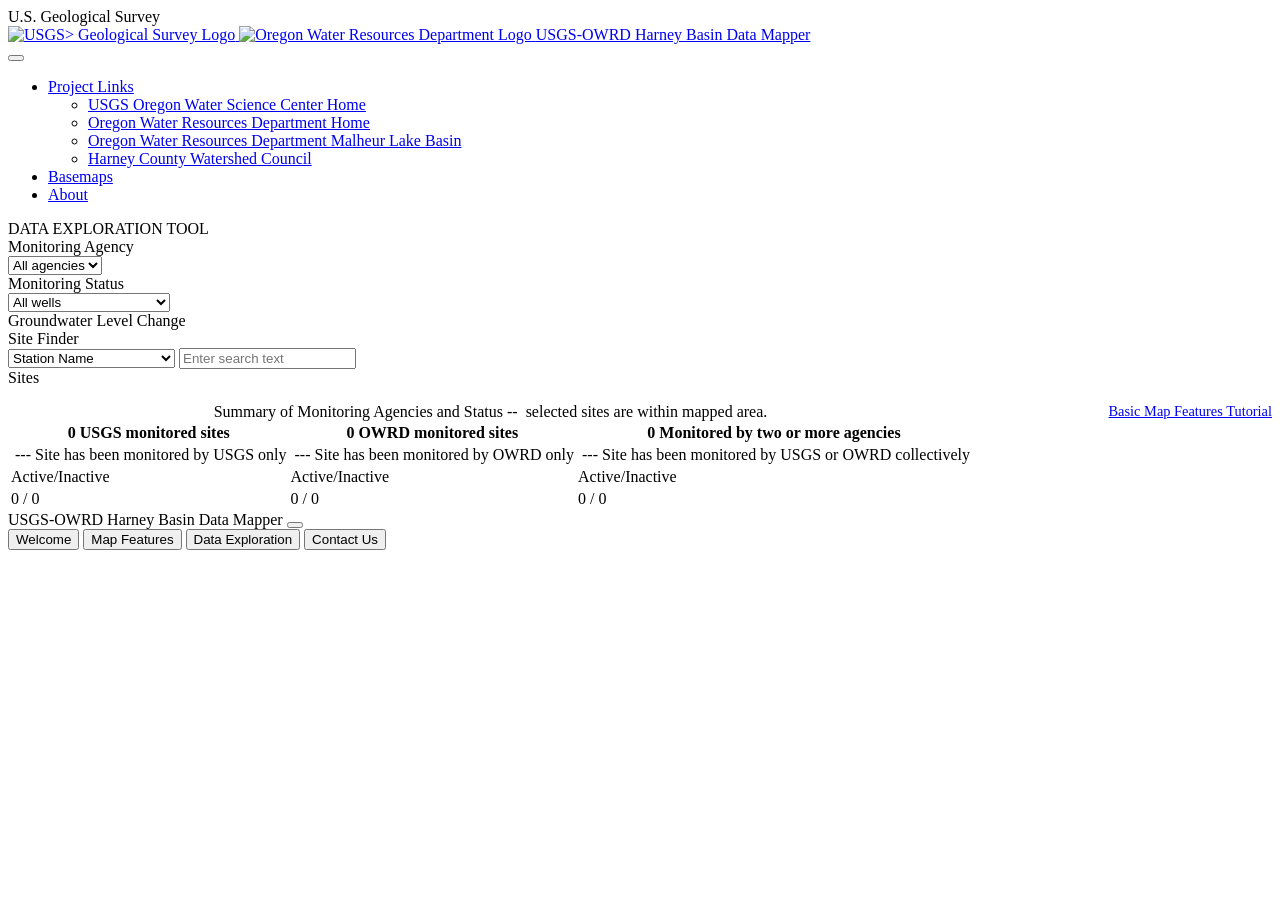
==== htdocs/index.html @ 82188d19 "February 5, 2024" ====
<!DOCTYPE html> 

<html lang="en"> 
  <head>
    <title>USGS-OWRD Harney Basin Data Mapper</title>

    <!-- meta -->
    <!--#include virtual="includes/meta_inc.html" -->

    <!-- css -->
    <!--#include virtual="DrupalVisID/includes/meta-css.html" -->
    <!--#include virtual="includes/css_inc.html" -->
    <!-- end css -->
        
 </head>  

  <body id="offwhite">

    <!--#include virtual="DrupalVisID/includes/header_WRET.html"-->

    <!-- Container -->
    <div class="container">

      <!-- Page Heading/Breadcrumbs -->
      <div class="row">
        <div class="col-sm-12">
          <div class="clear title title_top" >U.S. Geological Survey</div>
        </div>
      </div>
      <!-- End Page Heading/Breadcrumbs -->

      <!-- Nav Bar -->
      <div class="row spacemetop">
        <div class="col-sm-12">
          <nav class="navbar navbar-expand-md navbar-dark bg-dark" data-bs-theme="dark">
            <div class="container-fluid">
              <a class="navbar-brand" href="#">
                <div class="ps-1">
                  <img class="logoButton" id="usgsButton" src="logos/usgs4.png" alt="USGS> Geological Survey Logo" title="USGS, Oregon Water Science Center">
                  <img class="logoButton" id="owrdButton" src="logos/owrdLogo2.png" alt="Oregon Water Resources Department Logo" title="Oregon Water Resources Department">
                  <span class="ps-5">USGS-OWRD Harney Basin Data Mapper</span>
                </div>
              </a>
                <button class="navbar-toggler" type="button" data-bs-toggle="collapse" data-bs-target="#myNavbar" aria-controls="myNavbar" aria-expanded="false" aria-label="Toggle navigation">
                  <span class="navbar-toggler-icon"></span>
                </button>

              <ul id="myNavbar" class="nav collapse navbar-collapse navbar-nav me-auto mb-2 ps-2">

                <!--Project Links-->
                <li class="nav-item dropdown">
                  <a class="dropdown-toggle nav-link noJump" href="#" role="button" data-bs-toggle="dropdown" aria-expanded="false">
                    <span id="projectHelp" data-tooltip="on" data-placement="bottom">
                      Project Links
                    </span>
                  </a>
                  <ul class="dropdown-menu dropdown-menu-dark ProjectLinks">
                    <li>
                      <a href="https://or.water.usgs.gov/" target="_blank">
                        USGS Oregon Water Science Center Home
                      </a>
                    </li>
                    <li>
                      <a href="http://www.oregon.gov/OWRD/" target="_blank">Oregon Water Resources Department Home</a>
                    </li>
                    <li>
                      <a href="http://www.oregon.gov/owrd/Pages/Place/Malheur_Lake_Basin.aspx" target="_blank">Oregon Water Resources
                        Department Malheur Lake Basin</a>
                    </li>
                    <li>
                      <a href="http://hcwatershedcouncil.com/community-based-water-planning/" target="_blank">Harney County Watershed Council</a>
                    </li>
                  </ul>
                </li>

                <!--Basemaps-->
                <li class="nav-item dropdown">
                  <a class="dropdown-toggle nav-link noJump" href="#" role="button" data-bs-toggle="dropdown" aria-expanded="false">
                    <span id="basemapsHelp" data-tooltip="on" data-placement="bottom">
                      Basemaps
                    </span>
                  </a>
                  <ul class="dropdown-menu dropdown-menu-dark BaseMaps" id="basemapMenu">
                  </ul>
                </li>

                <!--About-->
                <li class="nav-item">
                  <a class="flex-sm-fill text-sm-center nav-link" href="#" data-bs-toggle="modal" data-bs-target="#aboutModal">
                    <span id="aboutButton" data-tooltip="on" data-placement="right">
                      About
                    </span>
                  </a>
                </li>

              </ul>
            </div>
          </nav>
        </div> <!-- <div class="col-sm-12"> -->
      </div> <!-- <div class="row"> -->

      <div class="row spacemetop">
        <div class="col-sm-12" id="links">
          <!--map-->
          <div class="body-wrap">
            <div class="container">
              <div class="row">

                <div class="col-sm-3 left_panel">

                  <div class="wellHeader mb-2 ps-2">DATA EXPLORATION TOOL</div>

                  <div class="wellHeader monitoringAgency">Monitoring Agency</div>
                  <div class="well monitoringAgency">
                    <select id="monitoringAgency" class="form-select">
                      <option id="all"  value="ALL" selected="selected">All agencies</option>
                      <option id="usgs" value="USGS">USGS</option>
                      <option id="owrd" value="OWRD">OWRD</option>
                    </select>
                  </div>

                  <div class="wellHeader monitoringStatus">Monitoring Status</div>
                  <div class="well monitoringStatus">
                    <select id="monitoringStatus" class="form-select">
                      <option id="allWells" value="All wells" selected="selected">All wells</option>
                      <option id="allActive" value="All active wells">All active wells</option>
                      <option id="allInactive" value="All inactive wells">All inactive wells</option>
                      <option id="periodicAll" value="Periodic wells">Periodic wells</option>
                      <option id="periodicActive" value="Active periodic wells">Active periodic wells</option>
                      <option id="periodicInactive" value="Inactive periodic wells">Inactive periodic wells</option>
                      <option id="recordersAll" value="Recorders wells">Recorders wells</option>
                      <option id="recordersActive" value="Active recorders wells">Active recorders wells</option>
                      <option id="recordersInactive" value="Inactive recorders wells">Inactive recorders wells</option>
                    </select>
                  </div>

                  <div class="wellHeader monitoringGwChange">Groundwater Level Change</div>
                  <div id="monitoringGwChange" class="well monitoringGwChange">
                    <div id="collapse-filterGw">
                      <div class="card-block">
                        <span id="filterGroundwaterContent"></span>
                      </div>
                    </div>
                  </div>

                  <div class="row">
                    <div class="col-sm-1"></div>
                    <div class="col-sm-11">
                      <span class="gwLevelContent"></span>
                      <div class="gwChangeLegend"></div>
                    </div>
                  </div>

                  <div class="wellHeader siteFinder">Site Finder</div>
                  <div class="well siteFinder">
                    <select id="finderLinks" class="form-select">
                      <option id="byStationName" value="byStationName wells" selected="selected">Station Name</option>
                      <option id="bySiteNumber" value="bySiteNumber wells">USGS Site Number</option>
                      <option id="byWellLogId" value="byWellLogId wells">OWRD Well Log ID</option>
                      <option id="byStateObs" value="byStateObs wells">OWRD State Obs Name</option>
                    </select>
                    <input type="text" id="searchSites" placeholder="Enter search text">
                  </div>

                  <div class="wellHeader sitesList">Sites<span id="siteCount"></span></div>
                  <div class="well sitesList">
                    <div class="site siteList">
                      <ul id="siteLinks" class="list-group scrolling"></ul>
                    </div>
                  </div>

                  <div id="legend">
                  </div>

                </div>

                <div class="col-sm-9">

                  <div class="row">
                    <a href="mapFeatures.html" target="_blank" style="float: right; position: relative; font-size: 90%;">Basic Map Features Tutorial</a>
                  </div>
                  <div class="row">
                    <!-- Start Leaflet Map object -->
                    <div id="maps">
                      <div id="map" class="mapUSA"></div>
                    </div>
                    <!-- End Leaflet Map object -->
                  </div>

                </div>
              </div>
            </div>
          </div>
        </div><!--end map-->

        
        <!-- Summary of Sites -->
        <div class="row">

          <div class="col-xs-1"></div>
          <div class="col-xs-10">

            <div class="row spacemetop">
              <table id="countsTable">

                <caption>
                  <span>Summary of Monitoring Agencies and Status --&nbsp;</span><span id="TotalStations"></span>
                  selected sites are within mapped area.
                </caption>
                <thead>
                  <tr>
                    <th class="symbols leftJustified">
                      <span class="NumberUSGS">0</span>&nbsp;USGS&nbsp;monitored sites</th>
                    <th class="symbols leftJustified">
                      <span class="NumberOWRD">0</span>&nbsp;OWRD&nbsp;monitored sites</th>
                    <th class="symbols leftJustified">
                      <span class="NumberALL">0</span>&nbsp;Monitored by two or more agencies</th>
                  </tr>
                </thead>

                <tbody>
                  <tr>
                    <td class="leftJustified">&nbsp;--- Site has been monitored by USGS only</td>
                    <td class="leftJustified">&nbsp;--- Site has been monitored by OWRD only</td>
                    <td class="leftJustified">&nbsp;--- Site has been monitored by USGS or OWRD collectively</td>
                  </tr>

                  <tr>
                    <td class="BoldText centerJustified">Active/Inactive</td>
                    <td class="BoldText centerJustified">Active/Inactive</td>
                    <td class="BoldText centerJustified">Active/Inactive</td>
                  </tr>

                  <tr>
                    <td class="centerJustified">
                      <span class="NumberUSGSactive">0</span>
                      /
                      <span class="NumberUSGSinactive">0</span>
                    </td>
                    <td class="centerJustified">
                      <span class="NumberOWRDactive">0</span>
                      /
                      <span class="NumberOWRDinactive">0</span>
                    </td>
                    <td class="centerJustified">
                      <span class="NumberALLactive">0</span>
                      /
                      <span class="NumberALLinactive">0</span>
                    </td>
                  </tr>

                <tbody>

              </table>
            </div>

          </div>
          <div class="col-xs-1"></div>
        </div>

        <!-- Explanation Text removed -->

        <!-- Summary of Sites -->
        <div class="row">
          <div class="col-xs-1"></div>
          <div class="col-xs-10">
            <div id="siteTable" class="spacemetop"></div>
          </div>
          <div class="col-xs-1"></div>
        </div>

      </div>

    </div> <!-- <div class="container"> -->

    <!--#include virtual="DrupalVisID/includes/footer_WRET.html"-->

    <!-- Start About Modal -->
    <div id="aboutModal" class="modal fade mx-auto rounded-5">
      <div class="modal-dialog modal-lg modal-dialog-scrollable">
        <div class="modal-content">

          <div class="modal-header">
            <span class="modal-title">USGS-OWRD Harney Basin Data Mapper</span>
            <button type="button" class="btn-close" data-bs-dismiss="modal" aria-label="Close"></button>
          </div>

          <div class="modal-body">
            <div class="btn-group" role="group" aria-label="First group">
              <button id="welcome" type="button" class="aboutButtons btn btn-secondary">Welcome</button>
              <button id="mapFeatures" type="button" class="aboutButtons btn btn-secondary">Map Features</button>
              <button id="dataExploration" type="button" class="aboutButtons btn btn-secondary">Data Exploration</button>
              <button id="contacts" type="button" class="aboutButtons btn btn-secondary">Contact Us</button>
            </div>

            <!-- /.aboutContent -->
            <div id="aboutContent" class="aboutContent"></div>

          </div><!-- /.modal-body -->
        </div><!-- /.modal-content -->
      </div><!-- /.modal-dialog -->
    </div><!-- /.modal -->

    <!-- Supporting scripts  -->
    <script src="javascripts/required/jquery.js"></script>
    <script src="javascripts/required/popper.min.js"></script>
    <script src="javascripts/required/tether.min.js"></script>
    <script src="javascripts/required/bootstrap.min.js"></script>
    <script src="javascripts/required/leaflet.js"></script>
    <script src="javascripts/required/L.Control.Locate.js"></script>
    <script src="javascripts/required/Control.MiniMap.min.js"></script>

    <link rel="stylesheet" href="css/required/leaflet.zoomhome.css"/>
    <script src="javascripts/required/leaflet.zoomhome.min.js"></script>

    <link rel="stylesheet" href="css/usgs/easyPrint.css"/>
    <script src="javascripts/required/easyPrint.min.js"></script>

    <link rel="stylesheet" href="css/required/esri-leaflet-geocoder.css"/>
    <link rel="stylesheet" href="css/required/geocoder.css"/>
    <script src="javascripts/required/esri-leaflet-core.js"></script>
    <script src="javascripts/required/esri-leaflet-geocoder.js"></script>

    <!-- Supporting scripts  -->
    <script src="javascripts/required/jquery.dataTables.min.js"></script>
    <script src="javascripts/required/dataTables.bootstrap5.min.js"></script>
    <script src="javascripts/required/dataTables.buttons.min.js"></script>
    <link rel="stylesheet" href="css/required/buttons.dataTables.min.css"/>
    <script src="javascripts/required/jszip.min.js"></script>
    <script src="javascripts/required/pdfmake.min.js"></script>
    <script src="javascripts/required/vfs_fonts.js"></script>
    <script src="javascripts/required/buttons.html5.min.js"></script>
    <script src="javascripts/required/buttons.print.min.js"></script>

    <!-- Local scripts -->
    <script src="javascripts/usgs/webRequest.js"></script>
    <script src="javascripts/usgs/modal.js"></script>
    <script src="javascripts/usgs/aboutContent.js"></script>
    <script src="javascripts/usgs/popup.js"></script>
    <script src="javascripts/usgs/tableSupport.js"></script>
    <!-- <script src="javascripts/usgs/helpTips.js"></script> -->
    <script src="javascripts/usgs/gwFilter.js"></script>
    <script src="javascripts/usgs/leftPanel.js"></script>
    <script src="javascripts/usgs/baseMaps.js"></script>
    <script src="javascripts/usgs/map.js"></script>
    <script src="javascripts/usgs/main.js"></script>

 </body>
</html>
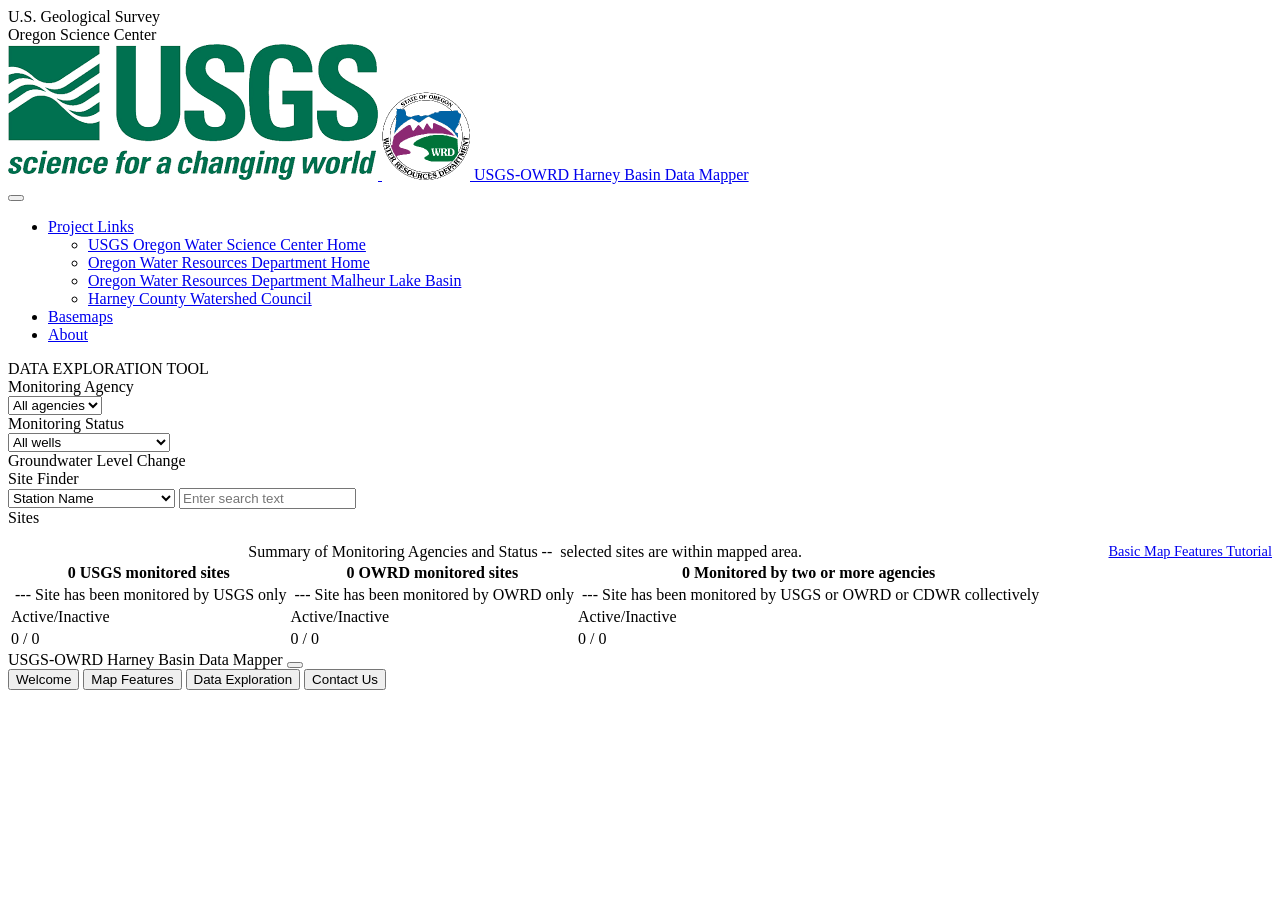
==== commit 545e969b: "Added bootstrap css and feature zoom to locati0n" ====
--- a/htdocs/index.html
+++ b/htdocs/index.html
@@ -11,8 +11,8 @@
     <!--#include virtual="DrupalVisID/includes/meta-css.html" -->
     <!--#include virtual="includes/css_inc.html" -->
     <!-- end css -->
-        
- </head>  
+
+  </head>
 
   <body id="offwhite">
 
@@ -22,15 +22,16 @@
     <div class="container">
 
       <!-- Page Heading/Breadcrumbs -->
-      <div class="row">
+      <div class="row mt-5">
         <div class="col-sm-12">
-          <div class="clear title title_top" >U.S. Geological Survey</div>
+          <div class="clear title title_1" >U.S. Geological Survey</div>
+          <div class="clear title title_1" >Oregon Science Center</div>
         </div>
       </div>
       <!-- End Page Heading/Breadcrumbs -->
 
       <!-- Nav Bar -->
-      <div class="row spacemetop">
+      <div class="row mt-3">
         <div class="col-sm-12">
           <nav class="navbar navbar-expand-md navbar-dark bg-dark" data-bs-theme="dark">
             <div class="container-fluid">
@@ -99,7 +100,7 @@
         </div> <!-- <div class="col-sm-12"> -->
       </div> <!-- <div class="row"> -->
 
-      <div class="row spacemetop">
+      <div class="row mt-3">
         <div class="col-sm-12" id="links">
           <!--map-->
           <div class="body-wrap">
@@ -108,10 +109,10 @@
 
                 <div class="col-sm-3 left_panel">
 
-                  <div class="wellHeader mb-2 ps-2">DATA EXPLORATION TOOL</div>
-
-                  <div class="wellHeader monitoringAgency">Monitoring Agency</div>
-                  <div class="well monitoringAgency">
+                  <div class="wellHeader text-start rounded-top ps-1 py-2">DATA EXPLORATION TOOL</div>
+
+                  <div class="wellHeader monitoringAgency text-start rounded-top mt-2 ps-1 py-1">Monitoring Agency</div>
+                  <div class="monitoringAgency">
                     <select id="monitoringAgency" class="form-select">
                       <option id="all"  value="ALL" selected="selected">All agencies</option>
                       <option id="usgs" value="USGS">USGS</option>
@@ -119,8 +120,8 @@
                     </select>
                   </div>
 
-                  <div class="wellHeader monitoringStatus">Monitoring Status</div>
-                  <div class="well monitoringStatus">
+                  <div class="wellHeader monitoringStatus text-start rounded-top mt-2 ps-1 py-1">Monitoring Status</div>
+                  <div class="monitoringStatus">
                     <select id="monitoringStatus" class="form-select">
                       <option id="allWells" value="All wells" selected="selected">All wells</option>
                       <option id="allActive" value="All active wells">All active wells</option>
@@ -134,8 +135,8 @@
                     </select>
                   </div>
 
-                  <div class="wellHeader monitoringGwChange">Groundwater Level Change</div>
-                  <div id="monitoringGwChange" class="well monitoringGwChange">
+                  <div class="wellHeader monitoringGwChange text-start rounded-top mt-2 ps-1 py-1">Groundwater Level Change</div>
+                  <div id="monitoringGwChange" class="monitoringGwChange">
                     <div id="collapse-filterGw">
                       <div class="card-block">
                         <span id="filterGroundwaterContent"></span>
@@ -146,30 +147,26 @@
                   <div class="row">
                     <div class="col-sm-1"></div>
                     <div class="col-sm-11">
-                      <span class="gwLevelContent"></span>
                       <div class="gwChangeLegend"></div>
                     </div>
                   </div>
 
-                  <div class="wellHeader siteFinder">Site Finder</div>
-                  <div class="well siteFinder">
-                    <select id="finderLinks" class="form-select">
+                  <div class="wellHeader siteFinder text-start rounded-top mb-2 ps-1 py-1">Site Finder</div>
+                  <div class="siteFinder">
+                    <select id="finderLinks" class="form-select mb-2">
                       <option id="byStationName" value="byStationName wells" selected="selected">Station Name</option>
                       <option id="bySiteNumber" value="bySiteNumber wells">USGS Site Number</option>
                       <option id="byWellLogId" value="byWellLogId wells">OWRD Well Log ID</option>
                       <option id="byStateObs" value="byStateObs wells">OWRD State Obs Name</option>
                     </select>
-                    <input type="text" id="searchSites" placeholder="Enter search text">
-                  </div>
-
-                  <div class="wellHeader sitesList">Sites<span id="siteCount"></span></div>
-                  <div class="well sitesList">
+                    <input type="text" id="searchSites" class="mb-2" placeholder="Enter search text">
+                  </div>
+
+                  <div class="wellHeader sitesList text-start rounded-top mb-2 ps-1 py-1">Sites<span id="siteCount"></span></div>
+                  <div class="sitesList">
                     <div class="site siteList">
-                      <ul id="siteLinks" class="list-group scrolling"></ul>
+                      <ul id="siteLinks" class="list-group border border-black scrolling"></ul>
                     </div>
-                  </div>
-
-                  <div id="legend">
                   </div>
 
                 </div>
@@ -193,56 +190,55 @@
           </div>
         </div><!--end map-->
 
-        
         <!-- Summary of Sites -->
         <div class="row">
 
           <div class="col-xs-1"></div>
           <div class="col-xs-10">
 
-            <div class="row spacemetop">
-              <table id="countsTable">
-
-                <caption>
+            <div class="row mt-3">
+              <table id="countsTable" class="table table-striped-columns border">
+
+                <caption class="text-center">
                   <span>Summary of Monitoring Agencies and Status --&nbsp;</span><span id="TotalStations"></span>
                   selected sites are within mapped area.
                 </caption>
                 <thead>
-                  <tr>
-                    <th class="symbols leftJustified">
+                  <tr scope="row">
+                    <th scope="col" class="text-start">
                       <span class="NumberUSGS">0</span>&nbsp;USGS&nbsp;monitored sites</th>
-                    <th class="symbols leftJustified">
+                    <th scope="col" class="text-start">
                       <span class="NumberOWRD">0</span>&nbsp;OWRD&nbsp;monitored sites</th>
-                    <th class="symbols leftJustified">
+                    <th scope="col" class="text-start">
                       <span class="NumberALL">0</span>&nbsp;Monitored by two or more agencies</th>
                   </tr>
                 </thead>
 
                 <tbody>
-                  <tr>
-                    <td class="leftJustified">&nbsp;--- Site has been monitored by USGS only</td>
-                    <td class="leftJustified">&nbsp;--- Site has been monitored by OWRD only</td>
-                    <td class="leftJustified">&nbsp;--- Site has been monitored by USGS or OWRD collectively</td>
+                  <tr scope="row">
+                    <td class="text-start">&nbsp;--- Site has been monitored by USGS only</td>
+                    <td class="text-start">&nbsp;--- Site has been monitored by OWRD only</td>
+                    <td class="text-start">&nbsp;--- Site has been monitored by USGS or OWRD or CDWR collectively</td>
                   </tr>
 
-                  <tr>
-                    <td class="BoldText centerJustified">Active/Inactive</td>
-                    <td class="BoldText centerJustified">Active/Inactive</td>
-                    <td class="BoldText centerJustified">Active/Inactive</td>
+                  <tr scope="row">
+                    <td class="BoldText text-center">Active/Inactive</td>
+                    <td class="BoldText text-center">Active/Inactive</td>
+                    <td class="BoldText text-center">Active/Inactive</td>
                   </tr>
 
-                  <tr>
-                    <td class="centerJustified">
+                  <tr scope="row">
+                    <td class="text-center">
                       <span class="NumberUSGSactive">0</span>
                       /
                       <span class="NumberUSGSinactive">0</span>
                     </td>
-                    <td class="centerJustified">
+                    <td class="text-center">
                       <span class="NumberOWRDactive">0</span>
                       /
                       <span class="NumberOWRDinactive">0</span>
                     </td>
-                    <td class="centerJustified">
+                    <td class="text-center">
                       <span class="NumberALLactive">0</span>
                       /
                       <span class="NumberALLinactive">0</span>
@@ -264,7 +260,7 @@
         <div class="row">
           <div class="col-xs-1"></div>
           <div class="col-xs-10">
-            <div id="siteTable" class="spacemetop"></div>
+            <div id="siteTable" class="mt-3"></div>
           </div>
           <div class="col-xs-1"></div>
         </div>
@@ -307,25 +303,30 @@
     <script src="javascripts/required/tether.min.js"></script>
     <script src="javascripts/required/bootstrap.min.js"></script>
     <script src="javascripts/required/leaflet.js"></script>
-    <script src="javascripts/required/L.Control.Locate.js"></script>
     <script src="javascripts/required/Control.MiniMap.min.js"></script>
 
-    <link rel="stylesheet" href="css/required/leaflet.zoomhome.css"/>
+    <!-- Home feature  -->
+    <link rel="stylesheet" href="css/required/leaflet.zoomhome.css">
     <script src="javascripts/required/leaflet.zoomhome.min.js"></script>
 
-    <link rel="stylesheet" href="css/usgs/easyPrint.css"/>
+    <!-- Export feature  -->
+    <link rel="stylesheet" href="css/usgs/easyPrint.css">
     <script src="javascripts/required/easyPrint.min.js"></script>
 
-    <link rel="stylesheet" href="css/required/esri-leaflet-geocoder.css"/>
-    <link rel="stylesheet" href="css/required/geocoder.css"/>
+    <!-- Zoom to your location feature  -->
+    <link rel="stylesheet" href="css/required/L.Control.Locate.css">
+    <script src="javascripts/required/L.Control.Locate.min.js"></script>
+    <!-- Geocoder feature  -->
+    <link rel="stylesheet" href="css/required/esri-leaflet-geocoder.css">
+    <link rel="stylesheet" href="css/required/geocoder.css">
     <script src="javascripts/required/esri-leaflet-core.js"></script>
     <script src="javascripts/required/esri-leaflet-geocoder.js"></script>
 
-    <!-- Supporting scripts  -->
+    <!-- Supporting local scripts  -->
     <script src="javascripts/required/jquery.dataTables.min.js"></script>
     <script src="javascripts/required/dataTables.bootstrap5.min.js"></script>
     <script src="javascripts/required/dataTables.buttons.min.js"></script>
-    <link rel="stylesheet" href="css/required/buttons.dataTables.min.css"/>
+    <link rel="stylesheet" href="css/required/buttons.dataTables.min.css">
     <script src="javascripts/required/jszip.min.js"></script>
     <script src="javascripts/required/pdfmake.min.js"></script>
     <script src="javascripts/required/vfs_fonts.js"></script>
@@ -338,7 +339,6 @@
     <script src="javascripts/usgs/aboutContent.js"></script>
     <script src="javascripts/usgs/popup.js"></script>
     <script src="javascripts/usgs/tableSupport.js"></script>
-    <!-- <script src="javascripts/usgs/helpTips.js"></script> -->
     <script src="javascripts/usgs/gwFilter.js"></script>
     <script src="javascripts/usgs/leftPanel.js"></script>
     <script src="javascripts/usgs/baseMaps.js"></script>
--- a/htdocs/css/required/leaflet.zoomhome.css
+++ b/htdocs/css/required/leaflet.zoomhome.css
@@ -0,0 +1,9 @@
+.leaflet-control-zoomhome a {
+    font: bold 18px "Lucida Console",Monaco,monospace !important;
+    color: black !important;
+}
+
+a.leaflet-control-zoomhome-in,
+a.leaflet-control-zoomhome-out {
+  font-size: 1.5em !important;
+}
--- a/htdocs/css/usgs/easyPrint.css
+++ b/htdocs/css/usgs/easyPrint.css
@@ -0,0 +1,63 @@
+/**
+ * Namespace: easyPrint.css
+ *
+ * The file easyPrint.css is a css file to providing styling for exporting
+ *  an image from the map. 
+ *
+ * version 2.02
+ * February 2, 2024
+*/
+
+/*
+###############################################################################
+# Copyright (c) Oregon Water Science Center
+# 
+# Permission is hereby granted, free of charge, to any person obtaining a
+# copy of this software and associated documentation files (the "Software"),
+# to deal in the Software without restriction, including without limitation
+# the rights to use, copy, modify, merge, publish, distribute, sublicense,
+# and/or sell copies of the Software, and to permit persons to whom the
+# Software is furnished to do so, subject to the following conditions:
+#
+# The above copyright notice and this permission notice shall be included
+# in all copies or substantial portions of the Software.
+#
+# THE SOFTWARE IS PROVIDED "AS IS", WITHOUT WARRANTY OF ANY KIND, EXPRESS
+# OR IMPLIED, INCLUDING BUT NOT LIMITED TO THE WARRANTIES OF MERCHANTABILITY,
+# FITNESS FOR A PARTICULAR PURPOSE AND NONINFRINGEMENT. IN NO EVENT SHALL
+# THE AUTHORS OR COPYRIGHT HOLDERS BE LIABLE FOR ANY CLAIM, DAMAGES OR OTHER
+# LIABILITY, WHETHER IN AN ACTION OF CONTRACT, TORT OR OTHERWISE, ARISING
+# FROM, OUT OF OR IN CONNECTION WITH THE SOFTWARE OR THE USE OR OTHER
+# DEALINGS IN THE SOFTWARE.
+###############################################################################
+*/
+
+.easyPrintHolder2 .a3CssClass {
+            background-image: url([data-uri]);
+        }
+
+.easyPrintHolder .customPrintClass {
+            background-image: url([data-uri]);
+            transform: rotate(-90deg);
+        }
+
+#imageTitle {
+    color: black;
+    font-size: 0.875rem;
+    font-weight: bold;
+    background-color: #ffffff;
+    text-align: center;
+    padding: 5px;
+    margin-left: auto;
+    margin-right: auto;
+    border: 2px solid #000000;
+}
+
+#exportLogo {
+    background-repeat: no-repeat;
+    height: 8px;
+    width:  8px;
+    padding-right: 2rem;
+    background-image: url([data-uri]);
+}
+                                                                                      
--- a/htdocs/css/required/L.Control.Locate.css
+++ b/htdocs/css/required/L.Control.Locate.css
@@ -0,0 +1,63 @@
+.leaflet-control-locate a {
+  cursor: pointer;
+}
+.leaflet-control-locate a .leaflet-control-locate-location-arrow {
+  display: inline-block;
+  width: 16px;
+  height: 16px;
+  margin: 7px;
+  background-image: url('data:image/svg+xml;charset=UTF-8,<svg xmlns="http://www.w3.org/2000/svg" viewBox="0 0 512 512"><path fill="black" d="M445 4 29 195c-48 23-32 93 19 93h176v176c0 51 70 67 93 19L508 67c16-38-25-79-63-63z"/></svg>');
+}
+.leaflet-control-locate a .leaflet-control-locate-spinner {
+  display: inline-block;
+  width: 16px;
+  height: 16px;
+  margin: 7px;
+  background-image: url('data:image/svg+xml;charset=UTF-8,<svg xmlns="http://www.w3.org/2000/svg" viewBox="0 0 512 512"><path fill="black" d="M304 48a48 48 0 1 1-96 0 48 48 0 0 1 96 0zm-48 368a48 48 0 1 0 0 96 48 48 0 0 0 0-96zm208-208a48 48 0 1 0 0 96 48 48 0 0 0 0-96zM96 256a48 48 0 1 0-96 0 48 48 0 0 0 96 0zm13 99a48 48 0 1 0 0 96 48 48 0 0 0 0-96zm294 0a48 48 0 1 0 0 96 48 48 0 0 0 0-96zM109 61a48 48 0 1 0 0 96 48 48 0 0 0 0-96z"/></svg>');
+  animation: leaflet-control-locate-spin 2s linear infinite;
+}
+.leaflet-control-locate.active a .leaflet-control-locate-location-arrow {
+  background-image: url('data:image/svg+xml;charset=UTF-8,<svg xmlns="http://www.w3.org/2000/svg" viewBox="0 0 512 512"><path fill="rgb(32, 116, 182)" d="M445 4 29 195c-48 23-32 93 19 93h176v176c0 51 70 67 93 19L508 67c16-38-25-79-63-63z"/></svg>');
+}
+.leaflet-control-locate.following a .leaflet-control-locate-location-arrow {
+  background-image: url('data:image/svg+xml;charset=UTF-8,<svg xmlns="http://www.w3.org/2000/svg" viewBox="0 0 512 512"><path fill="rgb(252, 132, 40)" d="M445 4 29 195c-48 23-32 93 19 93h176v176c0 51 70 67 93 19L508 67c16-38-25-79-63-63z"/></svg>');
+}
+
+.leaflet-touch .leaflet-bar .leaflet-locate-text-active {
+  width: 100%;
+  max-width: 200px;
+  text-overflow: ellipsis;
+  white-space: nowrap;
+  overflow: hidden;
+  padding: 0 10px;
+}
+.leaflet-touch .leaflet-bar .leaflet-locate-text-active .leaflet-locate-icon {
+  padding: 0 5px 0 0;
+}
+
+.leaflet-control-locate-location circle {
+  animation: leaflet-control-locate-throb 4s ease infinite;
+}
+
+@keyframes leaflet-control-locate-throb {
+  0% {
+    stroke-width: 1;
+  }
+  50% {
+    stroke-width: 3;
+    transform: scale(0.8, 0.8);
+  }
+  100% {
+    stroke-width: 1;
+  }
+}
+@keyframes leaflet-control-locate-spin {
+  0% {
+    transform: rotate(0deg);
+  }
+  100% {
+    transform: rotate(360deg);
+  }
+}
+
+/*# sourceMappingURL=L.Control.Locate.css.map */
--- a/htdocs/css/required/esri-leaflet-geocoder.css
+++ b/htdocs/css/required/esri-leaflet-geocoder.css
@@ -0,0 +1,184 @@
+.geocoder-control-input {
+  position: absolute;
+  left: 0;
+  top: 0;
+  background-color: white;
+  background-repeat: no-repeat;
+  background-image: url("img/search.png");
+  background-size: 26px;
+  border: none;
+  padding: 0;
+  text-indent: 6px;
+  font-size: 13px;
+  line-height: normal;
+  height: auto;
+  padding-top: 5px;
+  padding-bottom: 5px;
+  width: 100%;
+  background-position: right center;
+  cursor: pointer;
+  box-sizing: border-box;
+}
+
+.geocoder-control-input-disabled {
+  background-color: #f4f4f4;
+  background-image: url("img/search-disabled.png");
+}
+
+.geocoder-control {
+  width: 26px;
+  height: 26px;
+  -webkit-transition: width .175s ease-in;
+  -moz-transition: width .175s ease-in;
+  -ms-transition: width .175s ease-in;
+  -o-transition: width .175s ease-in;
+  transition: width .175s ease-in;
+}
+
+.geocoder-control-expanded,
+.leaflet-touch .geocoder-control-expanded {
+  width: 275px;
+}
+
+.geocoder-control-input.geocoder-control-loading {
+  background-image: url("img/loading.gif");
+  background-size: 26px;
+}
+
+@media only screen and (min--moz-device-pixel-ratio: 2),
+only screen and (-o-min-device-pixel-ratio: 2/1),
+only screen and (-webkit-min-device-pixel-ratio: 2),
+only screen and (min-device-pixel-ratio: 2) {
+  .geocoder-control-input {
+    background-image: url("img/search@2x.png");
+  }
+  .geocoder-control-input-disabled {
+    background-image: url("img/search@2x-disabled.png");
+  }
+  .geocoder-control-input.geocoder-control-loading {
+    background-image: url("img/loading@2x.gif");
+  }
+}
+
+.geocoder-control-input:focus {
+  outline: none;
+  cursor: text;
+}
+
+.geocoder-control-input::-ms-clear {
+    display: none;
+}
+
+/* 
+TODO: find out why this is underneath other map corner controls
+(try out a "topright" position and then suggestions will be under the attribution
+or another geocoder in the "bottomright")
+*/
+.geocoder-control-suggestions {
+  width: 100%;
+  position: absolute;
+  top: 26px;
+  left: 0;
+  margin-top: 10px;
+  overflow: auto;
+  display: none;
+}
+
+.geocoder-control-list + .geocoder-control-header {
+  border-top: 1px solid #d5d5d5;
+}
+
+.geocoder-control-header {
+  font-size: 10px;
+  font-weight: 700;
+  text-transform: uppercase;
+  letter-spacing: 0.05em;
+  color: #444;
+  background: #F2F2F2;
+  border-bottom: 1px solid #d5d5d5;
+  display: block;
+  padding: .5em;
+}
+
+.geocoder-control-list {
+  list-style: none;
+  margin: 0;
+  padding: 0;
+}
+
+.geocoder-control-suggestions .geocoder-control-suggestion {
+  font-size: 13px;
+  padding: 7px;
+  background: white;
+  border-top: 1px solid #f1f1f1;
+  white-space: nowrap;
+  overflow: hidden;
+  text-overflow: ellipsis;
+  cursor: pointer;
+}
+
+.geocoder-control-suggestions .geocoder-control-suggestion:first-child {
+  border: none;
+}
+
+.geocoder-control-suggestions .geocoder-control-suggestion.geocoder-control-selected,
+.geocoder-control-suggestions .geocoder-control-suggestion:hover {
+  background: #7FDFFF;
+  border-color: #7FDFFF;
+}
+
+/* styles when positioned on right */
+
+.leaflet-right .geocoder-control-suggestions {
+  left: auto;
+  right: 0;
+}
+
+.leaflet-right .geocoder-control-input {
+  left: auto;
+  right: 0;
+}
+
+/* styles when positioned on bottom */
+
+.leaflet-bottom .geocoder-control-suggestions {
+  margin-top: 0;
+  top: 0;
+}
+
+/* styles when on a touch device */
+
+.leaflet-touch .geocoder-control {
+  width: 34px;
+}
+
+.leaflet-touch .geocoder-control.geocoder-control-expanded {
+  width: 275px;
+}
+
+.leaflet-touch .geocoder-control-input {
+  height: 34px;
+  line-height: 30px;
+  background-size: 30px;
+}
+
+.leaflet-touch .geocoder-control-suggestions {
+  top: 30px;
+  width: 271px;
+}
+
+/* styles when browser is old and busted */
+
+.leaflet-oldie .geocoder-control-input {
+  width: 28px;
+  height: 28px;
+}
+
+.leaflet-oldie .geocoder-control-expanded .geocoder-control-input {
+  width: auto;
+}
+
+.leaflet-oldie .geocoder-control-input,
+.leaflet-oldie .geocoder-control-suggestions {
+  border: 1px solid #999;
+}
--- a/htdocs/css/required/geocoder.css
+++ b/htdocs/css/required/geocoder.css
@@ -0,0 +1,31 @@
+#geocode-selector {
+    position: absolute;
+    left: 10px;
+    bottom: 10px;
+    z-index: 10000;
+}
+
+#geocode-selector button {
+    border: 1px solid #aaa;
+    border-radius: 4px;
+    padding: 12px 24px;
+    margin-left: 24px;
+    font-size: 1.2em;
+    font-weight: bold;
+    transition: background-color 0.25s ease-out;
+    outline: none;
+}
+
+#geocode-selector button:hover {
+    background-color: white;
+}
+
+#geocode-selector .selected {
+    background-color: #0078A8;
+    color: white;
+}
+
+#geocode-selector .selected:hover {
+    background-color: #49e;
+}
+	
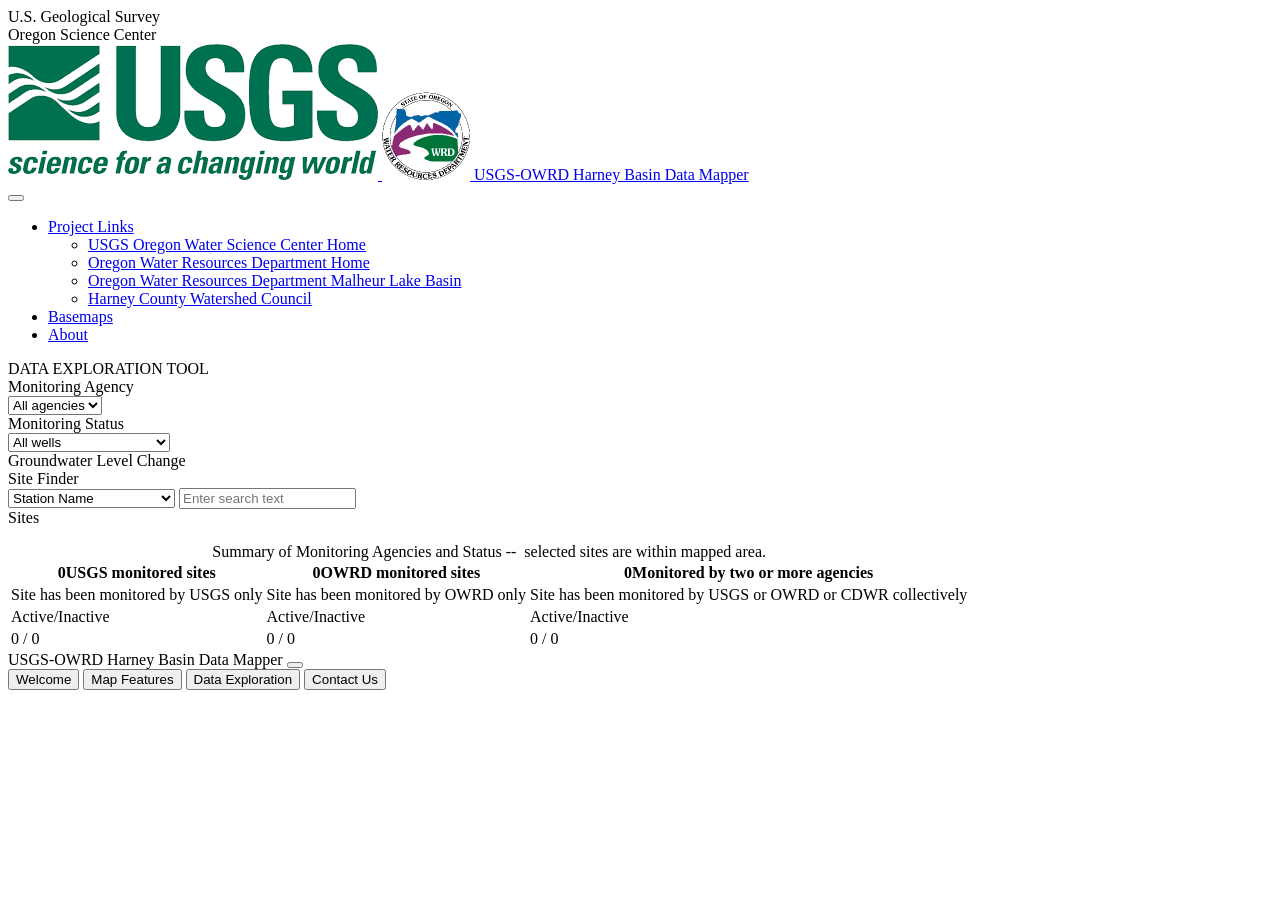
==== commit 2f4453a7: "version 1.00 February 20, 2025" ====
--- a/htdocs/index.html
+++ b/htdocs/index.html
@@ -1,6 +1,9 @@
 <!DOCTYPE html> 
 
-<html lang="en"> 
+<!-- version 1.02 -->
+<!-- version_date February 20, 2025 -->
+
+<html lang="en">
   <head>
     <title>USGS-OWRD Harney Basin Data Mapper</title>
 
@@ -39,7 +42,7 @@
                 <div class="ps-1">
                   <img class="logoButton" id="usgsButton" src="logos/usgs4.png" alt="USGS> Geological Survey Logo" title="USGS, Oregon Water Science Center">
                   <img class="logoButton" id="owrdButton" src="logos/owrdLogo2.png" alt="Oregon Water Resources Department Logo" title="Oregon Water Resources Department">
-                  <span class="ps-5">USGS-OWRD Harney Basin Data Mapper</span>
+                  <span class="ps-4">USGS-OWRD Harney Basin Data Mapper</span>
                 </div>
               </a>
                 <button class="navbar-toggler" type="button" data-bs-toggle="collapse" data-bs-target="#myNavbar" aria-controls="myNavbar" aria-expanded="false" aria-label="Toggle navigation">
@@ -55,7 +58,7 @@
                       Project Links
                     </span>
                   </a>
-                  <ul class="dropdown-menu dropdown-menu-dark ProjectLinks">
+                  <ul class="dropdown-menu dropdown-menu-dark ProjectLinks p-2">
                     <li>
                       <a href="https://or.water.usgs.gov/" target="_blank">
                         USGS Oregon Water Science Center Home
@@ -81,7 +84,7 @@
                       Basemaps
                     </span>
                   </a>
-                  <ul class="dropdown-menu dropdown-menu-dark BaseMaps" id="basemapMenu">
+                  <ul class="dropdown-menu dropdown-menu-dark BaseMaps p-2" id="basemapMenu">
                   </ul>
                 </li>
 
@@ -172,10 +175,6 @@
                 </div>
 
                 <div class="col-sm-9">
-
-                  <div class="row">
-                    <a href="mapFeatures.html" target="_blank" style="float: right; position: relative; font-size: 90%;">Basic Map Features Tutorial</a>
-                  </div>
                   <div class="row">
                     <!-- Start Leaflet Map object -->
                     <div id="maps">
@@ -190,6 +189,7 @@
           </div>
         </div><!--end map-->
 
+
         <!-- Summary of Sites -->
         <div class="row">
 
@@ -199,32 +199,32 @@
             <div class="row mt-3">
               <table id="countsTable" class="table table-striped-columns border">
 
-                <caption class="text-center">
+                <caption class="text-center fs-5 fw-bold">
                   <span>Summary of Monitoring Agencies and Status --&nbsp;</span><span id="TotalStations"></span>
                   selected sites are within mapped area.
                 </caption>
-                <thead>
+                <thead class="text-start fs-6 fw-bold">
                   <tr scope="row">
-                    <th scope="col" class="text-start">
-                      <span class="NumberUSGS">0</span>&nbsp;USGS&nbsp;monitored sites</th>
-                    <th scope="col" class="text-start">
-                      <span class="NumberOWRD">0</span>&nbsp;OWRD&nbsp;monitored sites</th>
-                    <th scope="col" class="text-start">
-                      <span class="NumberALL">0</span>&nbsp;Monitored by two or more agencies</th>
+                    <th scope="col">
+                      <span class="NumberUSGS pe-1">0</span>USGS monitored sites</th>
+                    <th scope="col">
+                      <span class="NumberOWRD pe-1">0</span>OWRD monitored sites</th>
+                    <th scope="col">
+                      <span class="NumberALL pe-1">0</span>Monitored by two or more agencies</th>
                   </tr>
                 </thead>
 
-                <tbody>
-                  <tr scope="row">
-                    <td class="text-start">&nbsp;--- Site has been monitored by USGS only</td>
-                    <td class="text-start">&nbsp;--- Site has been monitored by OWRD only</td>
-                    <td class="text-start">&nbsp;--- Site has been monitored by USGS or OWRD or CDWR collectively</td>
+                <tbody class="text-start fw-bold">
+                  <tr scope="row" class="pe-2">
+                    <td>Site has been monitored by USGS only</td>
+                    <td>Site has been monitored by OWRD only</td>
+                    <td>Site has been monitored by USGS or OWRD or CDWR collectively</td>
                   </tr>
 
-                  <tr scope="row">
-                    <td class="BoldText text-center">Active/Inactive</td>
-                    <td class="BoldText text-center">Active/Inactive</td>
-                    <td class="BoldText text-center">Active/Inactive</td>
+                  <tr scope="row" class="text-center">
+                    <td>Active/Inactive</td>
+                    <td>Active/Inactive</td>
+                    <td>Active/Inactive</td>
                   </tr>
 
                   <tr scope="row">
@@ -260,7 +260,7 @@
         <div class="row">
           <div class="col-xs-1"></div>
           <div class="col-xs-10">
-            <div id="siteTable" class="mt-3"></div>
+            <div id="siteTable" class="mt-3 mt-4"></div>
           </div>
           <div class="col-xs-1"></div>
         </div>
@@ -304,10 +304,13 @@
     <script src="javascripts/required/bootstrap.min.js"></script>
     <script src="javascripts/required/leaflet.js"></script>
     <script src="javascripts/required/Control.MiniMap.min.js"></script>
+    <!-- For responsive popup -->
+    <script src="javascripts/required/leaflet.responsive.popup.js"></script>
+    <link rel="stylesheet" href="css/required/leaflet.responsive.popup.css">
 
     <!-- Home feature  -->
-    <link rel="stylesheet" href="css/required/leaflet.zoomhome.css">
-    <script src="javascripts/required/leaflet.zoomhome.min.js"></script>
+    <link rel="stylesheet" href="zoombar/L.Control.ZoomBar.css"/>
+    <script type="text/javascript" src="zoombar/L.Control.ZoomBar.js"></script>
 
     <!-- Export feature  -->
     <link rel="stylesheet" href="css/usgs/easyPrint.css">
@@ -316,11 +319,10 @@
     <!-- Zoom to your location feature  -->
     <link rel="stylesheet" href="css/required/L.Control.Locate.css">
     <script src="javascripts/required/L.Control.Locate.min.js"></script>
-    <!-- Geocoder feature  -->
-    <link rel="stylesheet" href="css/required/esri-leaflet-geocoder.css">
-    <link rel="stylesheet" href="css/required/geocoder.css">
-    <script src="javascripts/required/esri-leaflet-core.js"></script>
-    <script src="javascripts/required/esri-leaflet-geocoder.js"></script>
+    
+    <!-- Leaflet Geosearch -->
+    <script src="leaflet-geosearch/leaflet-geosearch.min.js"></script>
+    <link rel="stylesheet" href="leaflet-geosearch/leaflet-geosearch.css">
 
     <!-- Supporting local scripts  -->
     <script src="javascripts/required/jquery.dataTables.min.js"></script>
--- a/htdocs/css/required/leaflet.responsive.popup.css
+++ b/htdocs/css/required/leaflet.responsive.popup.css
@@ -0,0 +1,191 @@
+/*
+ leaflet.responsive.popup 1.0.0
+ (c) 20222 https://github.com/yafred
+*/
+
+
+/* North */
+.leaflet-resp-popup-north .leaflet-popup-tip {
+	box-shadow: none;
+}
+
+
+/* South */
+.leaflet-resp-popup-south .leaflet-popup-tip-container {
+	top: 0;
+	margin-top: -20px;
+}
+
+.leaflet-resp-popup-south .leaflet-popup-tip {
+	margin: 11px auto 0;
+	box-shadow: none;
+}
+
+
+/* West */
+.leaflet-resp-popup-west .leaflet-popup-tip-container {
+	right: 0;	
+	margin-right: -20px;
+	left: 100%;
+	margin-left: -2px;
+	top: 50%;
+	margin-top: -11px;
+}
+
+.leaflet-resp-popup-west .leaflet-popup-tip {
+	margin: 1px -8px 0 -8px;
+	box-shadow: none;
+}
+
+
+/* East */
+.leaflet-resp-popup-east .leaflet-popup-tip-container {
+	width: 20px;
+	left: 2px;
+	top: 50%;
+	margin-top: -11px;
+}
+
+.leaflet-resp-popup-east .leaflet-popup-tip {
+	margin: 0 11px;
+	box-shadow: none;
+}
+
+
+/* South-East */
+.leaflet-resp-popup-south-east .leaflet-popup-tip-container {
+	left: 0;
+	margin-left: 0;
+	top: 0;
+	margin-top: -20px;
+}
+
+.leaflet-resp-popup-south-east .leaflet-popup-tip {
+	margin: 11px 11px 11px -8px;
+	box-shadow: none;
+}
+
+.leaflet-resp-popup-south-east .leaflet-popup-content-wrapper {
+    border-radius: 0 20px 20px 20px;
+}
+
+
+/* East-South */
+.leaflet-resp-popup-east-south .leaflet-popup-tip-container {
+	width: 20px;
+	left: 0;
+	top: 0;
+}
+
+.leaflet-resp-popup-east-south .leaflet-popup-tip {
+	margin: -8px 11px;
+	box-shadow: none;
+}
+
+.leaflet-resp-popup-east-south .leaflet-popup-content-wrapper {
+    border-radius: 0 20px 20px 20px;
+}
+
+
+/* North-East */
+.leaflet-resp-popup-north-east .leaflet-popup-tip-container {
+	left: 0;
+	margin-left: 0;
+	margin-top: -1px;
+}
+
+.leaflet-resp-popup-north-east .leaflet-popup-tip {
+	margin: -8px 11px 11px -8px;
+	box-shadow: none;
+}
+
+.leaflet-resp-popup-north-east .leaflet-popup-content-wrapper {
+    border-radius: 20px 20px 20px 0;
+}
+
+
+/* East-North */
+.leaflet-resp-popup-east-north .leaflet-popup-tip-container {
+	left: 0;
+	margin-left: -20px;
+	margin-top: -20px;
+}
+
+.leaflet-resp-popup-east-north .leaflet-popup-tip {
+	margin: 11px 11px 11px 11px;
+	box-shadow: none;
+}
+
+
+/* North-West */
+.leaflet-resp-popup-north-west .leaflet-popup-tip-container {
+	width: 20px;
+	margin-right: 0;
+	margin-top: -1px;
+	left: 100%;
+	right: 0;
+}
+
+.leaflet-resp-popup-north-west .leaflet-popup-tip {
+	margin: -8px 11px 11px 11px;
+	box-shadow: none;
+}
+
+.leaflet-resp-popup-north-west .leaflet-popup-content-wrapper {
+    border-radius: 20px 20px 0 20px;
+}
+
+
+/* West-North */
+.leaflet-resp-popup-west-north .leaflet-popup-tip-container {
+	margin-left: 0;
+	margin-top: -20px;
+	left: 100%;
+	right: 0;
+}
+
+.leaflet-resp-popup-west-north .leaflet-popup-tip {
+	margin: 11px 11px 0px -8px;
+	box-shadow: none;
+}
+
+.leaflet-resp-popup-west-north .leaflet-popup-content-wrapper {
+    border-radius: 20px 20px 0 20px;
+}
+
+
+/* South-West */
+.leaflet-resp-popup-south-west .leaflet-popup-tip-container {
+	width: 20px;
+	left: 100%;
+	top: 0;
+	margin-top: -20px;
+}
+
+.leaflet-resp-popup-south-west .leaflet-popup-tip {
+	margin: 11px 11px 11px 11px;
+	box-shadow: none;
+}
+
+.leaflet-resp-popup-south-west .leaflet-popup-content-wrapper {
+	border-radius: 20px 0 20px 20px;
+}
+
+
+/* West-South */
+.leaflet-resp-popup-west-south .leaflet-popup-tip-container {
+	margin-left: 0;
+	margin-right: -20px;
+	left: 100%;
+	right: 0;
+	top: 0;
+}
+
+.leaflet-resp-popup-west-south .leaflet-popup-tip {
+	margin: -8px;
+	box-shadow: none;
+}
+
+.leaflet-resp-popup-west-south .leaflet-popup-content-wrapper {
+	border-radius: 20px 0 20px 20px;
+}
--- a/htdocs/zoombar/L.Control.ZoomBar.css
+++ b/htdocs/zoombar/L.Control.ZoomBar.css
@@ -0,0 +1,35 @@
+/* 
+   Icons from the Noun Project:
+    https://thenounproject.com/
+
+   Zoom-to-start icon derived from home, purchased for royalty-free usage:
+    https://thenounproject.com/term/home/783856/
+
+   Zoom-to-area icon derived from magnifying glass, purchased for royalty-free usage:
+    https://thenounproject.com/term/magnifying-glass/2506/
+*/
+
+.leaflet-control-zoom-to-start {
+	background:#fff url(images/zoom-to-start-26.png) no-repeat 0 0;
+	background-size:26px 26px;
+}
+
+.leaflet-control-zoom-to-area {
+	background:#fff url(images/zoom-to-area-26.png) no-repeat 0 0;
+	background-size:26px 26px;
+}
+
+.leaflet-container.crosshair-cursor-enabled {
+    cursor:crosshair;
+}
+
+@media
+(-webkit-min-device-pixel-ratio:2),
+(min-resolution:192dpi) {
+    .leaflet-control-zoom-to-start {
+        background-image:url(images/zoom-to-start-26.png);
+    }
+    .leaflet-control-zoom-to-area {
+        background-image:url(images/zoom-to-area-26.png);
+    }
+}
--- a/htdocs/leaflet-geosearch/leaflet-geosearch.css
+++ b/htdocs/leaflet-geosearch/leaflet-geosearch.css
@@ -0,0 +1,289 @@
+/**
+ * Namespace: leaflet-control-geosearch.css
+ *
+ * The file leaflet-control-geosearch.css is a css file to providing styling for
+ *  Geosearch tool. 
+ *
+ * version 3.05
+ * October 6, 2024
+ *
+ * disabled .leaflet-control-geosearch a.leaflet-bar-part:before and
+ *          .leaflet-control-geosearch a.leaflet-bar-part:after
+ * added .searchPng class to style the search image added to leaflet-control-geosearch
+ *       in map.js script after building the geosearch feature.
+*/
+
+/*
+###############################################################################
+# Copyright (c) Oregon Water Science Center
+# 
+# Permission is hereby granted, free of charge, to any person obtaining a
+# copy of this software and associated documentation files (the "Software"),
+# to deal in the Software without restriction, including without limitation
+# the rights to use, copy, modify, merge, publish, distribute, sublicense,
+# and/or sell copies of the Software, and to permit persons to whom the
+# Software is furnished to do so, subject to the following conditions:
+#
+# The above copyright notice and this permission notice shall be included
+# in all copies or substantial portions of the Software.
+#
+# THE SOFTWARE IS PROVIDED "AS IS", WITHOUT WARRANTY OF ANY KIND, EXPRESS
+# OR IMPLIED, INCLUDING BUT NOT LIMITED TO THE WARRANTIES OF MERCHANTABILITY,
+# FITNESS FOR A PARTICULAR PURPOSE AND NONINFRINGEMENT. IN NO EVENT SHALL
+# THE AUTHORS OR COPYRIGHT HOLDERS BE LIABLE FOR ANY CLAIM, DAMAGES OR OTHER
+# LIABILITY, WHETHER IN AN ACTION OF CONTRACT, TORT OR OTHERWISE, ARISING
+# FROM, OUT OF OR IN CONNECTION WITH THE SOFTWARE OR THE USE OR OTHER
+# DEALINGS IN THE SOFTWARE.
+###############################################################################
+*/
+/* Customize styling */
+.searchPng {
+  padding-bottom: 0.5rem;
+}
+
+/* global styling */
+.leaflet-control-geosearch *,
+.leaflet-control-geosearch *:before,
+.leaflet-control-geosearch *:after {
+  box-sizing: border-box;
+}
+
+/* leaflet button styling */
+.leaflet-control-geosearch {
+  border-top: 2px solid #555;
+  border-bottom: 2px solid #555;
+  border-right: 2px solid #555;
+  border-radius: 4px;
+}
+
+/* leaflet button styling */
+.leaflet-control-geosearch .leaflet-bar-part {
+  border-radius: 4px;
+  border-bottom: none;
+}
+
+.leaflet-control-geosearch a.leaflet-bar-part:before,
+.leaflet-control-geosearch a.leaflet-bar-part:after {
+  position: absolute;
+  display: block;
+  content: '';
+}
+
+/* magnifying glass
+.leaflet-control-geosearch a.leaflet-bar-part:before {
+  top: 15px;
+  left: 13px;
+  width: 6px;
+  border-top: 3px solid #555;
+  transform: rotateZ(45deg);
+}
+
+.leaflet-control-geosearch a.leaflet-bar-part:after {
+  top: 8px;
+  left: 8px;
+  height: 8px;
+  width: 8px;
+  border-radius: 50%;
+  border: 2px solid #555;
+} */
+
+/* resets for pending and error icons */
+.leaflet-control-geosearch.error a.leaflet-bar-part:before,
+.leaflet-control-geosearch.pending a.leaflet-bar-part:before {
+  display: none;
+}
+
+.leaflet-control-geosearch.pending a.leaflet-bar-part:after,
+.leaflet-control-geosearch.error a.leaflet-bar-part:after {
+  left: 50%;
+  top: 50%;
+  width: 18px;
+  height: 18px;
+  margin: -9px 0 0 -9px;
+  border-radius: 50%;
+}
+
+/* pending icon */
+.leaflet-control-geosearch.pending a.leaflet-bar-part:after {
+    content: '';
+    font-weight: 600;
+  border: 2px solid #555;
+  border-top: 2px solid #f3f3f3;
+  animation: spin 1s linear infinite;
+}
+
+/* error icon */
+.leaflet-control-geosearch.error a.leaflet-bar-part:after {
+  content: '!';
+  line-height: initial;
+  font-weight: 600;
+  font-size: 18px;
+  border: none;
+}
+
+/* search form styling */
+.leaflet-control-geosearch form {
+  display: none;
+  position: absolute;
+  top: 0;
+  left: 36px;
+  border-radius: 0 4px 4px 0;
+  background-color: #fff;
+  background-clip: padding-box;
+  z-index: -1;
+  height: auto;
+  margin: 0;
+  padding: 0 8px;
+  /* box-shadow: 0 1px 5px rgba(0, 0, 0, 0.65); */
+}
+
+.leaflet-geosearch-button form.open {
+  border-radius: 0 4px 4px 4px;
+}
+.leaflet-control-geosearch.active form {
+  display: block;
+}
+
+.leaflet-geosearch-button.active .leaflet-bar-part {
+  border-radius: 4px 0 0 4px;
+  width: 36px;
+}
+
+.leaflet-geosearch-button form {
+  max-width: 350px;
+}
+
+.leaflet-control-geosearch form input {
+  min-width: 200px;
+  width: 100%;
+  outline: none;
+  margin: 0;
+  padding: 0;
+  font-size: 12px;
+  height: 30px;
+  border-top: 2px solid #555;
+  border-bottom: 2px solid #555;
+  border-right: 2px solid #555;
+  border-radius: 0 4px 4px 0;
+  text-indent: 8px;
+}
+
+.leaflet-touch .leaflet-geosearch-bar form {
+  border: 2px solid rgba(0,0,0,0.2);
+  box-shadow: none;
+}
+
+.leaflet-touch .leaflet-geosearch-bar form input {
+  height: 30px;
+}
+
+.leaflet-control-geosearch .results {
+  background: #fff;
+}
+
+.leaflet-control-geosearch .results > * {
+  line-height: 24px;
+  padding: 0 8px;
+  border: 1px solid transparent;
+
+  white-space: nowrap;
+  overflow: hidden;
+  text-overflow: ellipsis;
+}
+
+.leaflet-control-geosearch .results.active {
+  padding: 8px 0;
+  border-top: 1px solid #c6c6c6;
+}
+
+.leaflet-control-geosearch .results > .active,
+.leaflet-control-geosearch .results > :hover {
+  background-color: #f8f8f8;
+  border-color: #c6c6c6;
+  cursor: pointer;
+}
+
+/* add missing border to form */
+.leaflet-control-geosearch .results.active:after {
+  content: '';
+  display: block;
+  width: 0;
+  position: absolute;
+  left: -2px;
+  bottom: -2px;
+  top: 30px;
+}
+
+.leaflet-touch .leaflet-control-geosearch .results.active:after {
+  border-left: 2px solid rgba(0, 0, 0, .2);
+}
+
+/* animations */
+@keyframes spin {
+  0% { transform: rotate(0deg); }
+  100% { transform: rotate(360deg); }
+}
+
+.leaflet-top .leaflet-geosearch-bar,
+.leaflet-bottom .leaflet-geosearch-bar {
+  display: none;
+}
+
+.leaflet-geosearch-bar {
+  position: relative;
+  display: block;
+  height: auto;
+  width: 400px;
+  max-width: calc(100% - 120px);
+  margin: 10px auto 0;
+  cursor: auto;
+  z-index: 1000;
+}
+
+.leaflet-geosearch-bar form {
+  position: relative;
+  top: 0;
+  left: 0;
+  display: block;
+  border-radius: 4px;
+}
+
+.leaflet-geosearch-bar form input {
+  min-width: 100%;
+  width: 100%;
+}
+
+.leaflet-geosearch-bar .results.active:after {
+  opacity: .2;
+}
+
+.leaflet-right .leaflet-control-geosearch form {
+  right: 28px;
+  left: initial;
+  border-radius: 4px 0 0 4px;
+  border-left: inherit;
+  border-right: none;
+}
+
+.leaflet-control-geosearch a.reset {
+  color: black;
+  font-weight: bold;
+  position: absolute;
+  line-height: 26px;
+  padding: 0 8px;
+  right: 0;
+  top: 0;
+  cursor: pointer;
+  border: none;
+  text-decoration: none;
+  background-color: #fff;
+  border-radius: 0 4px 4px 0;
+}
+
+.leaflet-touch .leaflet-control-geosearch a.reset {
+  line-height: 30px;
+}
+
+.leaflet-control-geosearch a.reset:hover {
+  background: #f5f5f5;
+}
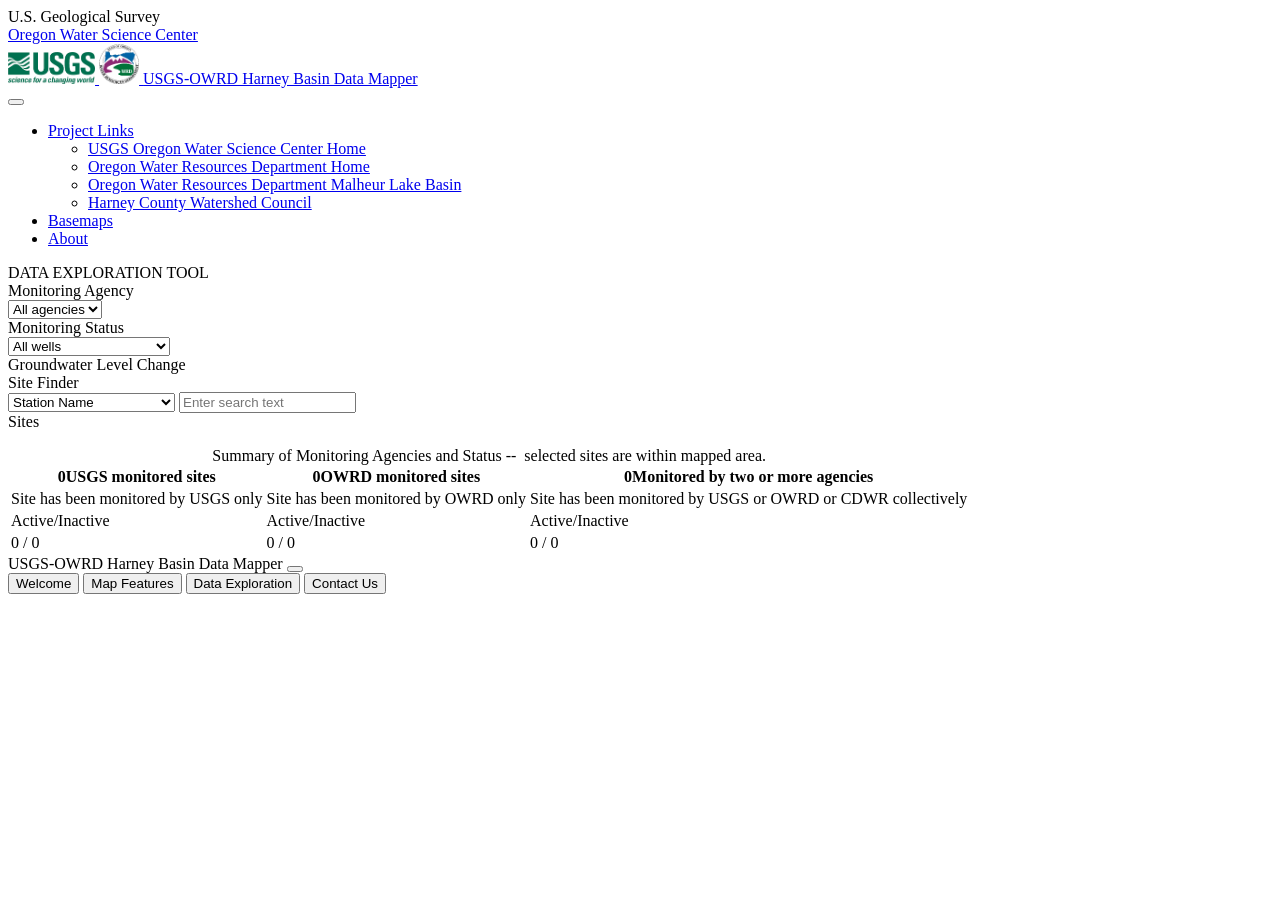
==== commit 21b1c76a: "version 1.05 Feb 25 2026" ====
--- a/htdocs/index.html
+++ b/htdocs/index.html
@@ -1,7 +1,11 @@
 <!DOCTYPE html> 
 
-<!-- version 1.02 -->
-<!-- version_date February 20, 2025 -->
+<!-- 
+ $Id: /var/www/html/harney_wells/index.html, v 1.05 2026/01/27 19:52:56 llorzol Exp $
+ $Revision: 1.05 $
+ $Date: 2026/01/27 19:52:56 $
+ $Author: llorzol $
+-->
 
 <html lang="en">
   <head>
@@ -27,9 +31,13 @@
       <!-- Page Heading/Breadcrumbs -->
       <div class="row mt-5">
         <div class="col-sm-12">
-          <div class="clear title title_1" >U.S. Geological Survey</div>
-          <div class="clear title title_1" >Oregon Science Center</div>
-        </div>
+          <div class="clear fs-3 fw-bold text-black mt-2" >U.S. Geological Survey</div>
+          <div>
+            <a class="clear fs-4 fw-bold text-black text-decoration-none mt-2" href="https://www.usgs.gov/centers/oregon-water-science-center">
+              <div>Oregon Water Science Center</div>
+            </a>
+          </div>
+         </div>
       </div>
       <!-- End Page Heading/Breadcrumbs -->
 
@@ -40,9 +48,9 @@
             <div class="container-fluid">
               <a class="navbar-brand" href="#">
                 <div class="ps-1">
-                  <img class="logoButton" id="usgsButton" src="logos/usgs4.png" alt="USGS> Geological Survey Logo" title="USGS, Oregon Water Science Center">
-                  <img class="logoButton" id="owrdButton" src="logos/owrdLogo2.png" alt="Oregon Water Resources Department Logo" title="Oregon Water Resources Department">
-                  <span class="ps-4">USGS-OWRD Harney Basin Data Mapper</span>
+                  <img class="pe-2" id="usgsButton" style="height: 2rem;" src="logos/usgs4.png" alt="USGS> Geological Survey Logo" title="USGS, Oregon Water Science Center">
+                  <img class="pe-2" id="owrdButton" style="height: 2.5rem;" src="logos/owrdLogo2.png" alt="Oregon Water Resources Department Logo" title="Oregon Water Resources Department">
+                  <span class="fs-5 fw-bold ps-4">USGS-OWRD Harney Basin Data Mapper</span>
                 </div>
               </a>
                 <button class="navbar-toggler" type="button" data-bs-toggle="collapse" data-bs-target="#myNavbar" aria-controls="myNavbar" aria-expanded="false" aria-label="Toggle navigation">
@@ -52,7 +60,7 @@
               <ul id="myNavbar" class="nav collapse navbar-collapse navbar-nav me-auto mb-2 ps-2">
 
                 <!--Project Links-->
-                <li class="nav-item dropdown">
+                <li class="nav-item dropdown fs-5 fw-bold text-decoration-none text-nowrap">
                   <a class="dropdown-toggle nav-link noJump" href="#" role="button" data-bs-toggle="dropdown" aria-expanded="false">
                     <span id="projectHelp" data-tooltip="on" data-placement="bottom">
                       Project Links
@@ -60,36 +68,38 @@
                   </a>
                   <ul class="dropdown-menu dropdown-menu-dark ProjectLinks p-2">
                     <li>
-                      <a href="https://or.water.usgs.gov/" target="_blank">
+                      <a class="dropdown-item fs-6 fw-bold text-white text-decoration-none mt-2" href="https://or.water.usgs.gov/" target="_blank">
                         USGS Oregon Water Science Center Home
                       </a>
                     </li>
                     <li>
-                      <a href="http://www.oregon.gov/OWRD/" target="_blank">Oregon Water Resources Department Home</a>
+                      <a class="dropdown-item fs-6 fw-bold text-white text-decoration-none mt-2" href="https://www.oregon.gov/OWRD/" target="_blank">
+                        Oregon Water Resources Department Home
+                      </a>
                     </li>
                     <li>
-                      <a href="http://www.oregon.gov/owrd/Pages/Place/Malheur_Lake_Basin.aspx" target="_blank">Oregon Water Resources
+                      <a class="dropdown-item fs-6 fw-bold text-white text-decoration-none mt-2" href="http://www.oregon.gov/owrd/Pages/Place/Malheur_Lake_Basin.aspx" target="_blank">Oregon Water Resources
                         Department Malheur Lake Basin</a>
                     </li>
                     <li>
-                      <a href="http://hcwatershedcouncil.com/community-based-water-planning/" target="_blank">Harney County Watershed Council</a>
+                      <a class="dropdown-item fs-6 fw-bold text-white text-decoration-none mt-2" href="http://hcwatershedcouncil.com/community-based-water-planning/" target="_blank">Harney County Watershed Council</a>
                     </li>
                   </ul>
                 </li>
 
                 <!--Basemaps-->
-                <li class="nav-item dropdown">
+                <li class="nav-item dropdown fs-5 fw-bold">
                   <a class="dropdown-toggle nav-link noJump" href="#" role="button" data-bs-toggle="dropdown" aria-expanded="false">
                     <span id="basemapsHelp" data-tooltip="on" data-placement="bottom">
                       Basemaps
                     </span>
                   </a>
-                  <ul class="dropdown-menu dropdown-menu-dark BaseMaps p-2" id="basemapMenu">
+                  <ul class="dropdown-menu dropdown-menu-dark p-2" id="basemapMenu">
                   </ul>
                 </li>
 
                 <!--About-->
-                <li class="nav-item">
+                <li class="nav-item fs-5 fw-bold">
                   <a class="flex-sm-fill text-sm-center nav-link" href="#" data-bs-toggle="modal" data-bs-target="#aboutModal">
                     <span id="aboutButton" data-tooltip="on" data-placement="right">
                       About
@@ -112,11 +122,11 @@
 
                 <div class="col-sm-3 left_panel">
 
-                  <div class="wellHeader text-start rounded-top ps-1 py-2">DATA EXPLORATION TOOL</div>
+                  <div class="wellHeader fs-6 fw-bold text-start rounded-top ps-1 py-2">DATA EXPLORATION TOOL</div>
 
                   <div class="wellHeader monitoringAgency text-start rounded-top mt-2 ps-1 py-1">Monitoring Agency</div>
                   <div class="monitoringAgency">
-                    <select id="monitoringAgency" class="form-select">
+                    <select id="monitoringAgency" class="form-select fs-8">
                       <option id="all"  value="ALL" selected="selected">All agencies</option>
                       <option id="usgs" value="USGS">USGS</option>
                       <option id="owrd" value="OWRD">OWRD</option>
@@ -154,7 +164,7 @@
                     </div>
                   </div>
 
-                  <div class="wellHeader siteFinder text-start rounded-top mb-2 ps-1 py-1">Site Finder</div>
+                  <div class="wellHeader siteFinder text-start rounded-top mt-2 ps-1 py-1">Site Finder</div>
                   <div class="siteFinder">
                     <select id="finderLinks" class="form-select mb-2">
                       <option id="byStationName" value="byStationName wells" selected="selected">Station Name</option>
@@ -162,10 +172,10 @@
                       <option id="byWellLogId" value="byWellLogId wells">OWRD Well Log ID</option>
                       <option id="byStateObs" value="byStateObs wells">OWRD State Obs Name</option>
                     </select>
-                    <input type="text" id="searchSites" class="mb-2" placeholder="Enter search text">
-                  </div>
-
-                  <div class="wellHeader sitesList text-start rounded-top mb-2 ps-1 py-1">Sites<span id="siteCount"></span></div>
+                    <input type="text" id="searchSites" class="mt-2" placeholder="Enter search text">
+                  </div>
+
+                  <div class="wellHeader sitesList text-start rounded-top mt-2 ps-1 py-1">Sites<span id="siteCount"></span></div>
                   <div class="sitesList">
                     <div class="site siteList">
                       <ul id="siteLinks" class="list-group border border-black scrolling"></ul>
@@ -274,23 +284,23 @@
     <!-- Start About Modal -->
     <div id="aboutModal" class="modal fade mx-auto rounded-5">
       <div class="modal-dialog modal-lg modal-dialog-scrollable">
-        <div class="modal-content">
+        <div class="modal-content bg-success">
 
           <div class="modal-header">
-            <span class="modal-title">USGS-OWRD Harney Basin Data Mapper</span>
+            <span class="modal-title fs-5 fw-bold text-white">USGS-OWRD Harney Basin Data Mapper</span>
             <button type="button" class="btn-close" data-bs-dismiss="modal" aria-label="Close"></button>
           </div>
 
           <div class="modal-body">
             <div class="btn-group" role="group" aria-label="First group">
-              <button id="welcome" type="button" class="aboutButtons btn btn-secondary">Welcome</button>
-              <button id="mapFeatures" type="button" class="aboutButtons btn btn-secondary">Map Features</button>
-              <button id="dataExploration" type="button" class="aboutButtons btn btn-secondary">Data Exploration</button>
-              <button id="contacts" type="button" class="aboutButtons btn btn-secondary">Contact Us</button>
+              <button id="welcome" type="button" class="aboutButtons fw-bold btn btn-secondary">Welcome</button>
+              <button id="mapFeatures" type="button" class="aboutButtons fw-bold btn btn-secondary">Map Features</button>
+              <button id="dataExploration" type="button" class="aboutButtons fw-bold btn btn-secondary">Data Exploration</button>
+              <button id="contacts" type="button" class="aboutButtons fw-bold btn btn-secondary">Contact Us</button>
             </div>
 
             <!-- /.aboutContent -->
-            <div id="aboutContent" class="aboutContent"></div>
+            <div id="aboutContent" class="aboutContent text-white"></div>
 
           </div><!-- /.modal-body -->
         </div><!-- /.modal-content -->
@@ -298,10 +308,8 @@
     </div><!-- /.modal -->
 
     <!-- Supporting scripts  -->
-    <script src="javascripts/required/jquery.js"></script>
-    <script src="javascripts/required/popper.min.js"></script>
-    <script src="javascripts/required/tether.min.js"></script>
-    <script src="javascripts/required/bootstrap.min.js"></script>
+    <script src="javascripts/required/jquery.min.js"></script>
+    <script src="javascripts/required/bootstrap.bundle.min.js"></script>
     <script src="javascripts/required/leaflet.js"></script>
     <script src="javascripts/required/Control.MiniMap.min.js"></script>
     <!-- For responsive popup -->
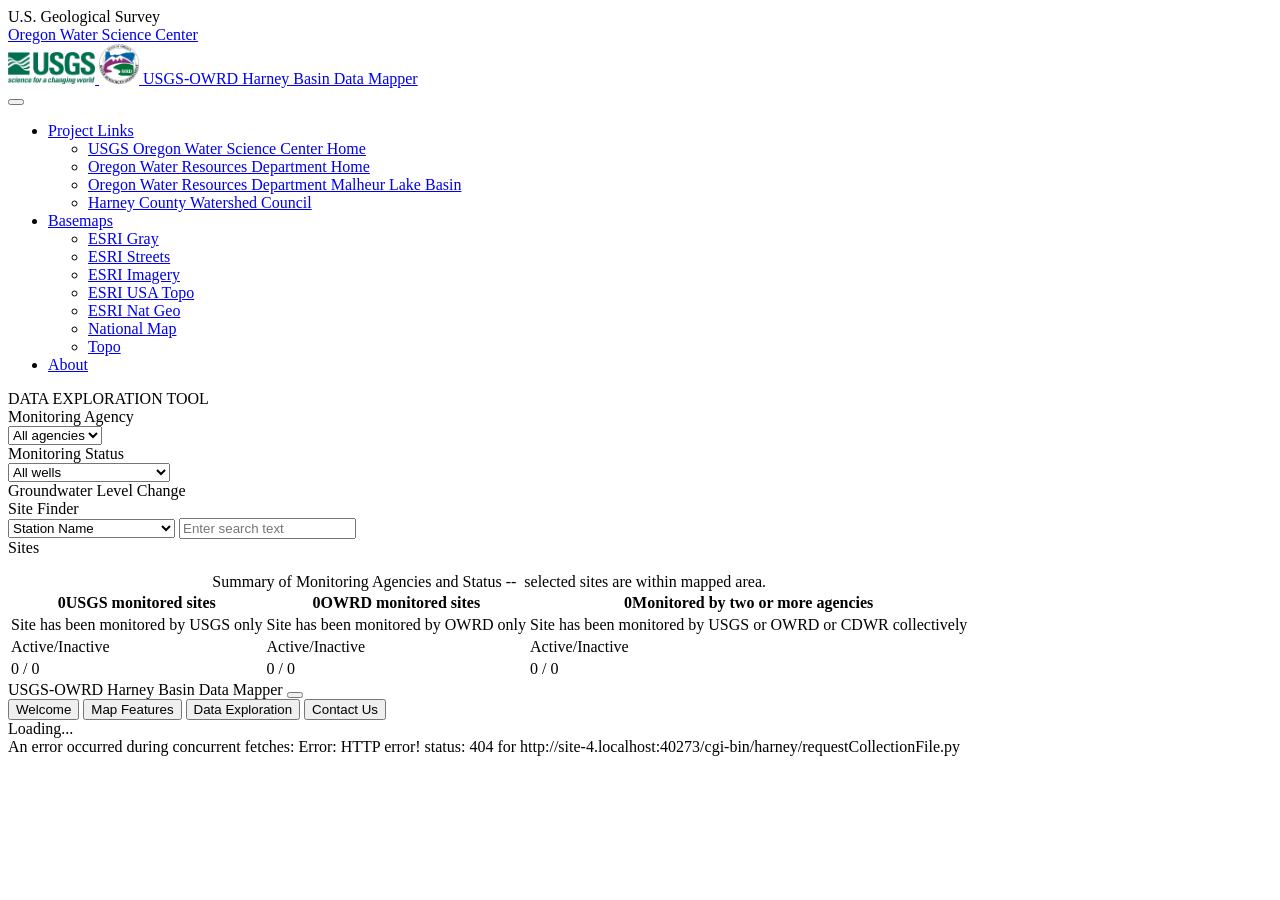
==== commit 61583919: "version 1.05 Mar 05 2026" ====
--- a/htdocs/index.html
+++ b/htdocs/index.html
@@ -88,7 +88,7 @@
                 </li>
 
                 <!--Basemaps-->
-                <li class="nav-item dropdown fs-5 fw-bold">
+                <li class="nav-item dropdown fs-5 fw-bold noJump">
                   <a class="dropdown-toggle nav-link noJump" href="#" role="button" data-bs-toggle="dropdown" aria-expanded="false">
                     <span id="basemapsHelp" data-tooltip="on" data-placement="bottom">
                       Basemaps
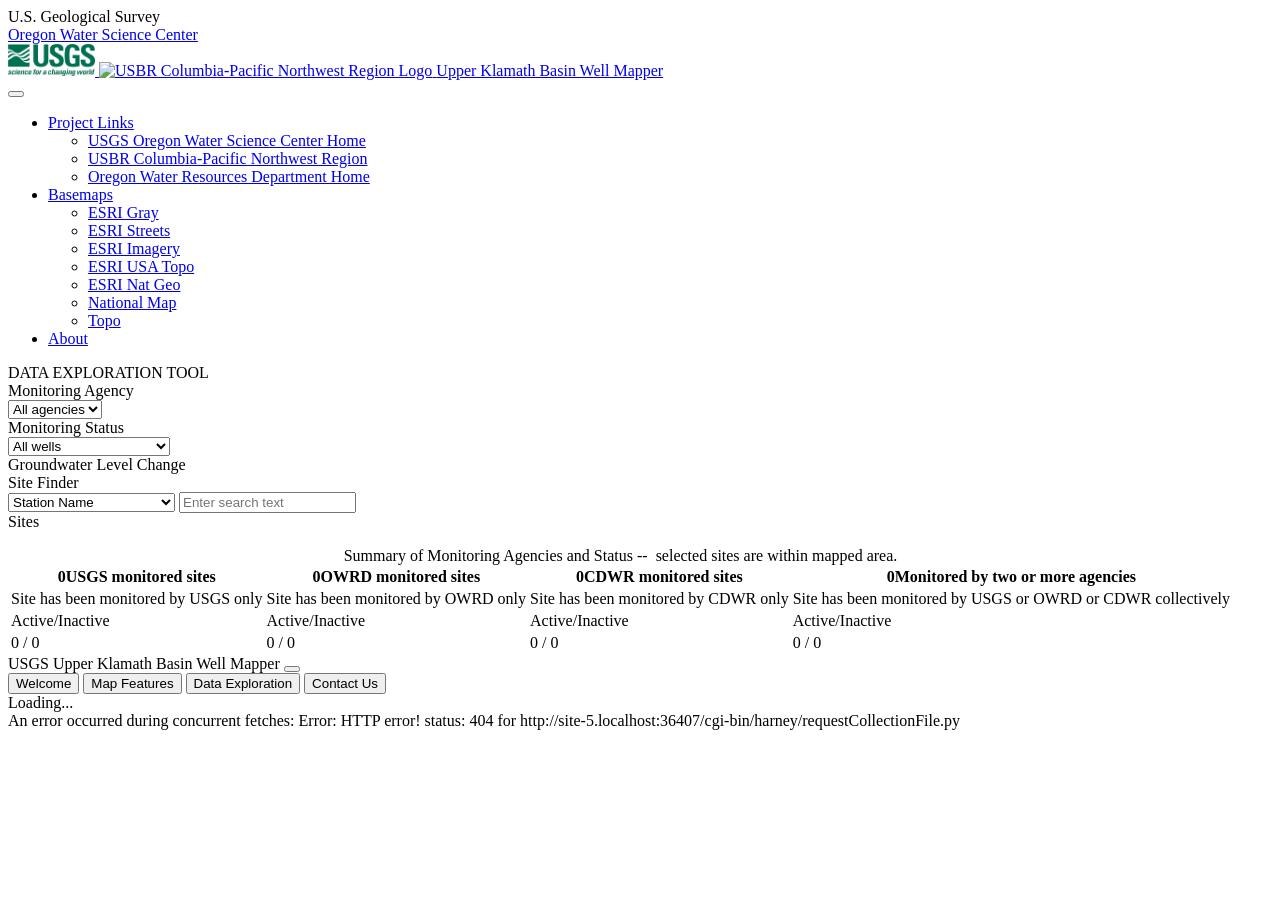
==== commit 17a4c9d8: "version 1.06 Mar 05 2026" ====
--- a/htdocs/index.html
+++ b/htdocs/index.html
@@ -1,15 +1,15 @@
 <!DOCTYPE html> 
 
 <!-- 
- $Id: /var/www/html/harney_wells/index.html, v 1.05 2026/01/27 19:52:56 llorzol Exp $
- $Revision: 1.05 $
- $Date: 2026/01/27 19:52:56 $
+ $Id: /var/www/html/klamath_wells/index.html, v 1.06 2026/03/05 14:46:35 llorzol Exp $
+ $Revision: 1.06 $
+ $Date: 2026/03/05 14:46:35 $
  $Author: llorzol $
 -->
 
 <html lang="en">
   <head>
-    <title>USGS-OWRD Harney Basin Data Mapper</title>
+    <title>U.S. Geological Survey Upper Klamath Basin Well Mapper</title>
 
     <!-- meta -->
     <!--#include virtual="includes/meta_inc.html" -->
@@ -49,8 +49,8 @@
               <a class="navbar-brand" href="#">
                 <div class="ps-1">
                   <img class="pe-2" id="usgsButton" style="height: 2rem;" src="logos/usgs4.png" alt="USGS> Geological Survey Logo" title="USGS, Oregon Water Science Center">
-                  <img class="pe-2" id="owrdButton" style="height: 2.5rem;" src="logos/owrdLogo2.png" alt="Oregon Water Resources Department Logo" title="Oregon Water Resources Department">
-                  <span class="fs-5 fw-bold ps-4">USGS-OWRD Harney Basin Data Mapper</span>
+                  <img id="usbrButton" style="height: 2rem;" src="logos/usbr.png" alt="USBR Columbia-Pacific Northwest Region Logo" title="USBR Columbia-Pacific Northwest Region">
+                  <span class="fs-5 fw-bold ps-4">Upper Klamath Basin Well Mapper</span>
                 </div>
               </a>
                 <button class="navbar-toggler" type="button" data-bs-toggle="collapse" data-bs-target="#myNavbar" aria-controls="myNavbar" aria-expanded="false" aria-label="Toggle navigation">
@@ -73,16 +73,14 @@
                       </a>
                     </li>
                     <li>
+                      <a class="dropdown-item fs-6 fw-bold text-white text-decoration-none mt-2" href="https://www.usbr.gov/pn/" target="_blank">
+                        USBR Columbia-Pacific Northwest Region
+                      </a>
+                    </li>
+                    <li>
                       <a class="dropdown-item fs-6 fw-bold text-white text-decoration-none mt-2" href="https://www.oregon.gov/OWRD/" target="_blank">
                         Oregon Water Resources Department Home
                       </a>
-                    </li>
-                    <li>
-                      <a class="dropdown-item fs-6 fw-bold text-white text-decoration-none mt-2" href="http://www.oregon.gov/owrd/Pages/Place/Malheur_Lake_Basin.aspx" target="_blank">Oregon Water Resources
-                        Department Malheur Lake Basin</a>
-                    </li>
-                    <li>
-                      <a class="dropdown-item fs-6 fw-bold text-white text-decoration-none mt-2" href="http://hcwatershedcouncil.com/community-based-water-planning/" target="_blank">Harney County Watershed Council</a>
                     </li>
                   </ul>
                 </li>
@@ -130,6 +128,7 @@
                       <option id="all"  value="ALL" selected="selected">All agencies</option>
                       <option id="usgs" value="USGS">USGS</option>
                       <option id="owrd" value="OWRD">OWRD</option>
+                      <option id="cdwr" value="CDWR">CDWR</option>
                     </select>
                   </div>
 
@@ -170,6 +169,7 @@
                       <option id="byStationName" value="byStationName wells" selected="selected">Station Name</option>
                       <option id="bySiteNumber" value="bySiteNumber wells">USGS Site Number</option>
                       <option id="byWellLogId" value="byWellLogId wells">OWRD Well Log ID</option>
+                      <option id="byCdwrId" value="byStateObs wells">CDWR Site Code</option>
                       <option id="byStateObs" value="byStateObs wells">OWRD State Obs Name</option>
                     </select>
                     <input type="text" id="searchSites" class="mt-2" placeholder="Enter search text">
@@ -220,6 +220,8 @@
                     <th scope="col">
                       <span class="NumberOWRD pe-1">0</span>OWRD monitored sites</th>
                     <th scope="col">
+                      <span class="NumberCDWR pe-1">0</span>CDWR monitored sites</th>
+                    <th scope="col">
                       <span class="NumberALL pe-1">0</span>Monitored by two or more agencies</th>
                   </tr>
                 </thead>
@@ -228,10 +230,12 @@
                   <tr scope="row" class="pe-2">
                     <td>Site has been monitored by USGS only</td>
                     <td>Site has been monitored by OWRD only</td>
+                    <td>Site has been monitored by CDWR only</td>
                     <td>Site has been monitored by USGS or OWRD or CDWR collectively</td>
                   </tr>
 
                   <tr scope="row" class="text-center">
+                    <td>Active/Inactive</td>
                     <td>Active/Inactive</td>
                     <td>Active/Inactive</td>
                     <td>Active/Inactive</td>
@@ -249,6 +253,11 @@
                       <span class="NumberOWRDinactive">0</span>
                     </td>
                     <td class="text-center">
+                      <span class="NumberCDWRactive">0</span>
+                      /
+                      <span class="NumberCDWRinactive">0</span>
+                    </td>
+                    <td class="text-center">
                       <span class="NumberALLactive">0</span>
                       /
                       <span class="NumberALLinactive">0</span>
@@ -287,7 +296,7 @@
         <div class="modal-content bg-success">
 
           <div class="modal-header">
-            <span class="modal-title fs-5 fw-bold text-white">USGS-OWRD Harney Basin Data Mapper</span>
+            <span class="modal-title fs-5 fw-bold text-white">USGS Upper Klamath Basin Well Mapper</span>
             <button type="button" class="btn-close" data-bs-dismiss="modal" aria-label="Close"></button>
           </div>
 
@@ -356,4 +365,4 @@
     <script src="javascripts/usgs/main.js"></script>
 
  </body>
-</html>
+</html>
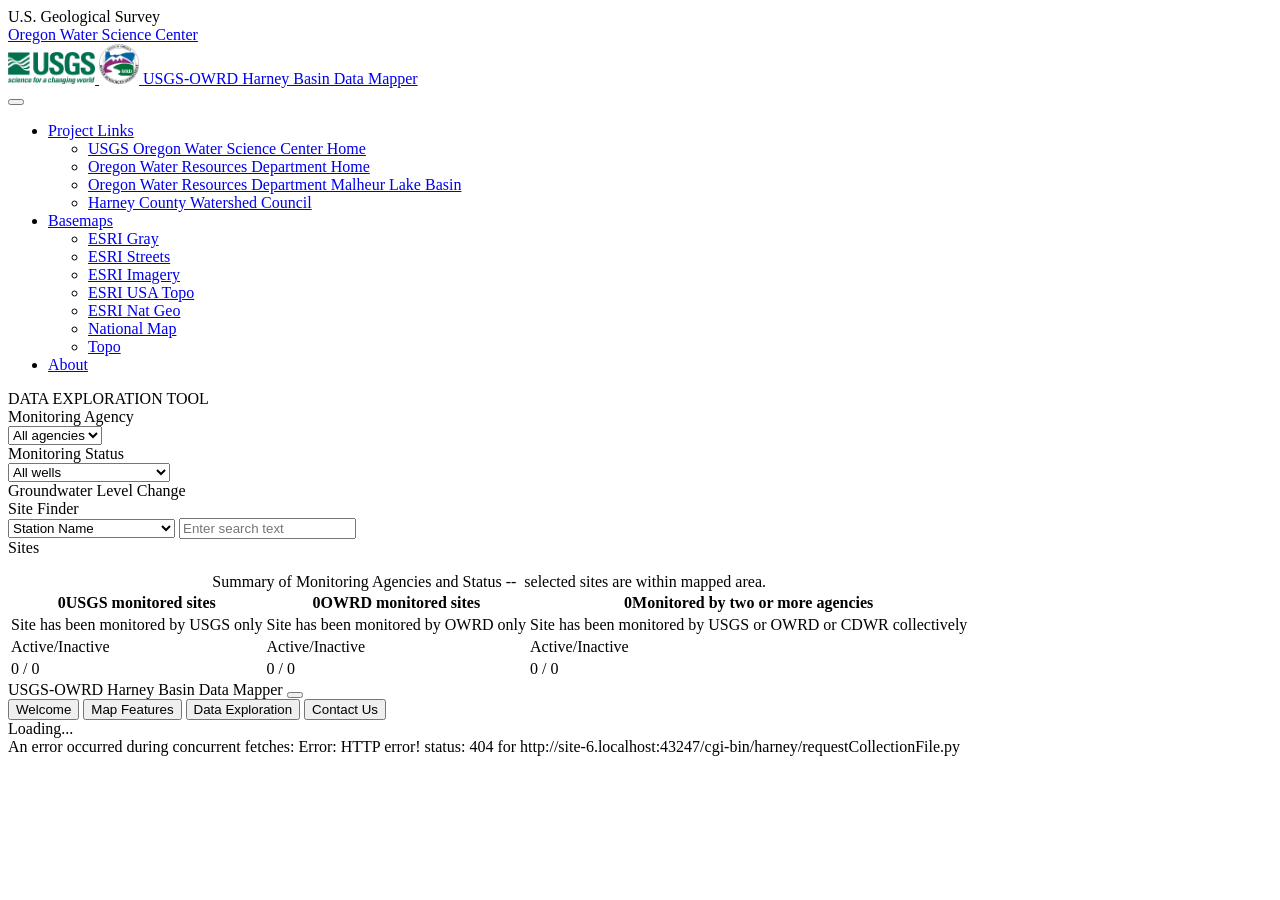
==== commit ec5c42ab: "version 1.06 Mar 05 2026" ====
--- a/htdocs/index.html
+++ b/htdocs/index.html
@@ -1,15 +1,15 @@
 <!DOCTYPE html> 
 
 <!-- 
- $Id: /var/www/html/klamath_wells/index.html, v 1.06 2026/03/05 14:46:35 llorzol Exp $
- $Revision: 1.06 $
- $Date: 2026/03/05 14:46:35 $
+ $Id: /var/www/html/harney_wells/index.html, v 1.05 2026/01/27 19:52:56 llorzol Exp $
+ $Revision: 1.05 $
+ $Date: 2026/01/27 19:52:56 $
  $Author: llorzol $
 -->
 
 <html lang="en">
   <head>
-    <title>U.S. Geological Survey Upper Klamath Basin Well Mapper</title>
+    <title>USGS-OWRD Harney Basin Data Mapper</title>
 
     <!-- meta -->
     <!--#include virtual="includes/meta_inc.html" -->
@@ -49,8 +49,8 @@
               <a class="navbar-brand" href="#">
                 <div class="ps-1">
                   <img class="pe-2" id="usgsButton" style="height: 2rem;" src="logos/usgs4.png" alt="USGS> Geological Survey Logo" title="USGS, Oregon Water Science Center">
-                  <img id="usbrButton" style="height: 2rem;" src="logos/usbr.png" alt="USBR Columbia-Pacific Northwest Region Logo" title="USBR Columbia-Pacific Northwest Region">
-                  <span class="fs-5 fw-bold ps-4">Upper Klamath Basin Well Mapper</span>
+                  <img class="pe-2" id="owrdButton" style="height: 2.5rem;" src="logos/owrdLogo2.png" alt="Oregon Water Resources Department Logo" title="Oregon Water Resources Department">
+                  <span class="fs-5 fw-bold ps-4">USGS-OWRD Harney Basin Data Mapper</span>
                 </div>
               </a>
                 <button class="navbar-toggler" type="button" data-bs-toggle="collapse" data-bs-target="#myNavbar" aria-controls="myNavbar" aria-expanded="false" aria-label="Toggle navigation">
@@ -73,14 +73,16 @@
                       </a>
                     </li>
                     <li>
-                      <a class="dropdown-item fs-6 fw-bold text-white text-decoration-none mt-2" href="https://www.usbr.gov/pn/" target="_blank">
-                        USBR Columbia-Pacific Northwest Region
+                      <a class="dropdown-item fs-6 fw-bold text-white text-decoration-none mt-2" href="https://www.oregon.gov/OWRD/" target="_blank">
+                        Oregon Water Resources Department Home
                       </a>
                     </li>
                     <li>
-                      <a class="dropdown-item fs-6 fw-bold text-white text-decoration-none mt-2" href="https://www.oregon.gov/OWRD/" target="_blank">
-                        Oregon Water Resources Department Home
-                      </a>
+                      <a class="dropdown-item fs-6 fw-bold text-white text-decoration-none mt-2" href="http://www.oregon.gov/owrd/Pages/Place/Malheur_Lake_Basin.aspx" target="_blank">Oregon Water Resources
+                        Department Malheur Lake Basin</a>
+                    </li>
+                    <li>
+                      <a class="dropdown-item fs-6 fw-bold text-white text-decoration-none mt-2" href="http://hcwatershedcouncil.com/community-based-water-planning/" target="_blank">Harney County Watershed Council</a>
                     </li>
                   </ul>
                 </li>
@@ -128,7 +130,6 @@
                       <option id="all"  value="ALL" selected="selected">All agencies</option>
                       <option id="usgs" value="USGS">USGS</option>
                       <option id="owrd" value="OWRD">OWRD</option>
-                      <option id="cdwr" value="CDWR">CDWR</option>
                     </select>
                   </div>
 
@@ -169,7 +170,6 @@
                       <option id="byStationName" value="byStationName wells" selected="selected">Station Name</option>
                       <option id="bySiteNumber" value="bySiteNumber wells">USGS Site Number</option>
                       <option id="byWellLogId" value="byWellLogId wells">OWRD Well Log ID</option>
-                      <option id="byCdwrId" value="byStateObs wells">CDWR Site Code</option>
                       <option id="byStateObs" value="byStateObs wells">OWRD State Obs Name</option>
                     </select>
                     <input type="text" id="searchSites" class="mt-2" placeholder="Enter search text">
@@ -220,8 +220,6 @@
                     <th scope="col">
                       <span class="NumberOWRD pe-1">0</span>OWRD monitored sites</th>
                     <th scope="col">
-                      <span class="NumberCDWR pe-1">0</span>CDWR monitored sites</th>
-                    <th scope="col">
                       <span class="NumberALL pe-1">0</span>Monitored by two or more agencies</th>
                   </tr>
                 </thead>
@@ -230,12 +228,10 @@
                   <tr scope="row" class="pe-2">
                     <td>Site has been monitored by USGS only</td>
                     <td>Site has been monitored by OWRD only</td>
-                    <td>Site has been monitored by CDWR only</td>
                     <td>Site has been monitored by USGS or OWRD or CDWR collectively</td>
                   </tr>
 
                   <tr scope="row" class="text-center">
-                    <td>Active/Inactive</td>
                     <td>Active/Inactive</td>
                     <td>Active/Inactive</td>
                     <td>Active/Inactive</td>
@@ -253,11 +249,6 @@
                       <span class="NumberOWRDinactive">0</span>
                     </td>
                     <td class="text-center">
-                      <span class="NumberCDWRactive">0</span>
-                      /
-                      <span class="NumberCDWRinactive">0</span>
-                    </td>
-                    <td class="text-center">
                       <span class="NumberALLactive">0</span>
                       /
                       <span class="NumberALLinactive">0</span>
@@ -296,7 +287,7 @@
         <div class="modal-content bg-success">
 
           <div class="modal-header">
-            <span class="modal-title fs-5 fw-bold text-white">USGS Upper Klamath Basin Well Mapper</span>
+            <span class="modal-title fs-5 fw-bold text-white">USGS-OWRD Harney Basin Data Mapper</span>
             <button type="button" class="btn-close" data-bs-dismiss="modal" aria-label="Close"></button>
           </div>
 
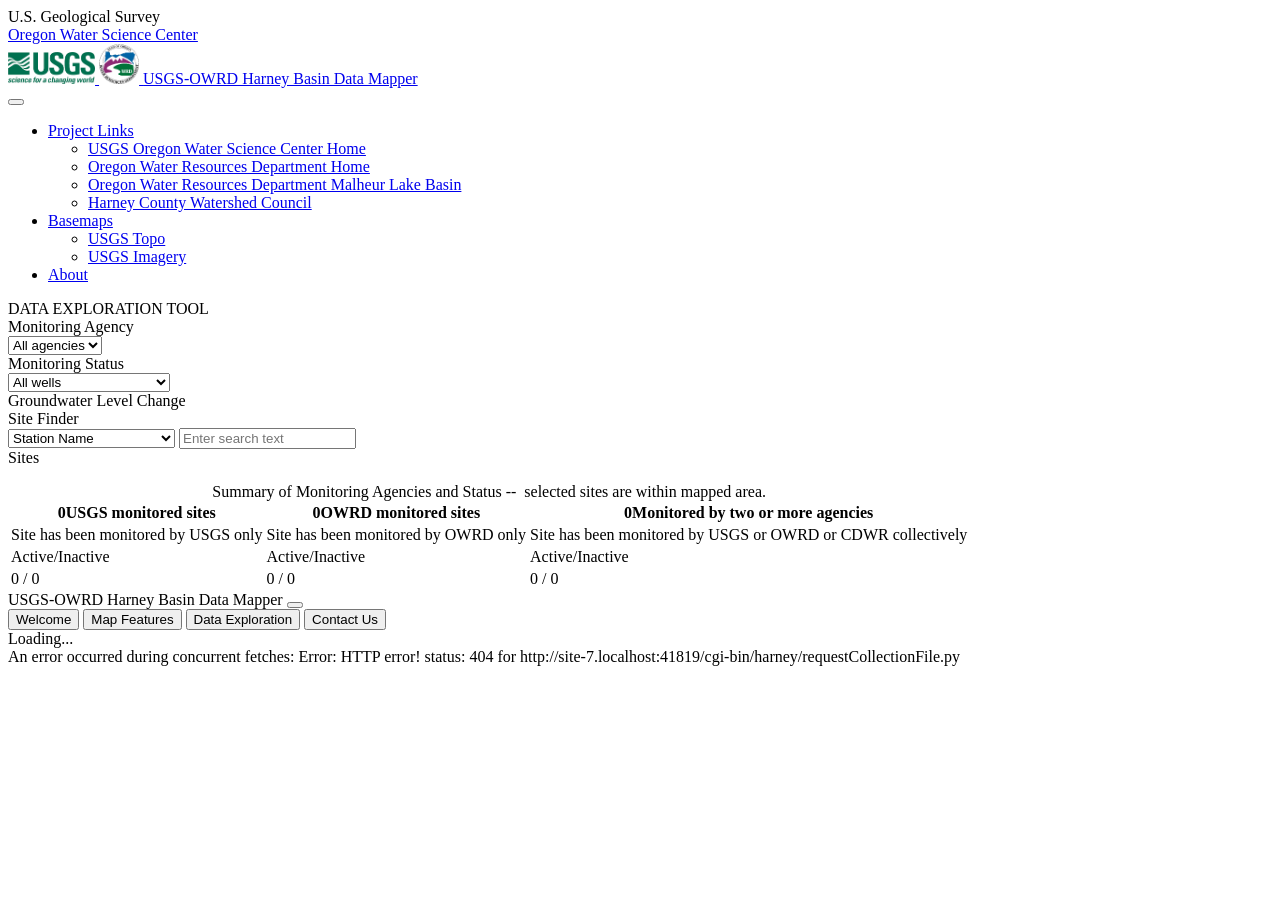
==== commit b3424ffe: "version 1.06 Mar 06 2026" ====
--- a/htdocs/index.html
+++ b/htdocs/index.html
@@ -1,9 +1,9 @@
 <!DOCTYPE html> 
 
 <!-- 
- $Id: /var/www/html/harney_wells/index.html, v 1.05 2026/01/27 19:52:56 llorzol Exp $
- $Revision: 1.05 $
- $Date: 2026/01/27 19:52:56 $
+ $Id: /var/www/html/harney/index.html, v 1.06 2026/03/05 19:43:38 llorzol Exp $
+ $Revision: 1.06 $
+ $Date: 2026/03/05 19:43:38 $
  $Author: llorzol $
 -->
 
